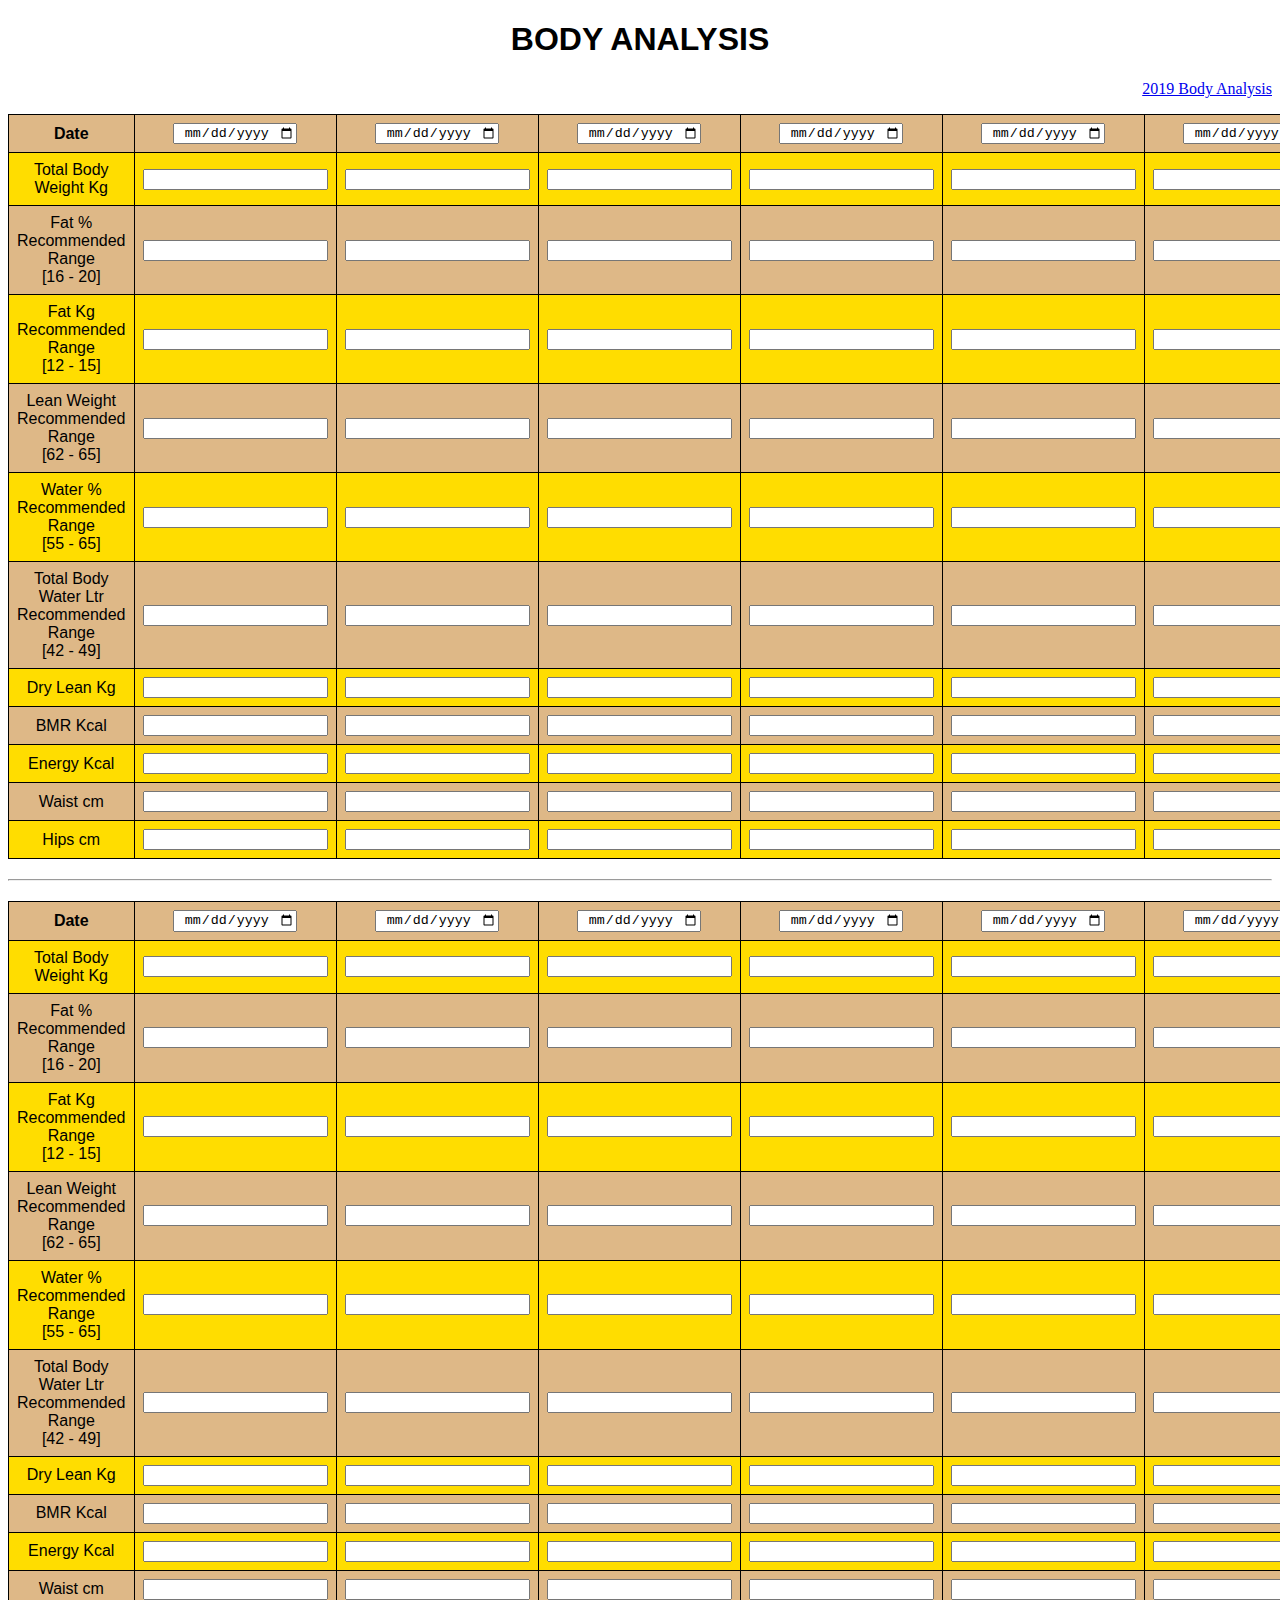
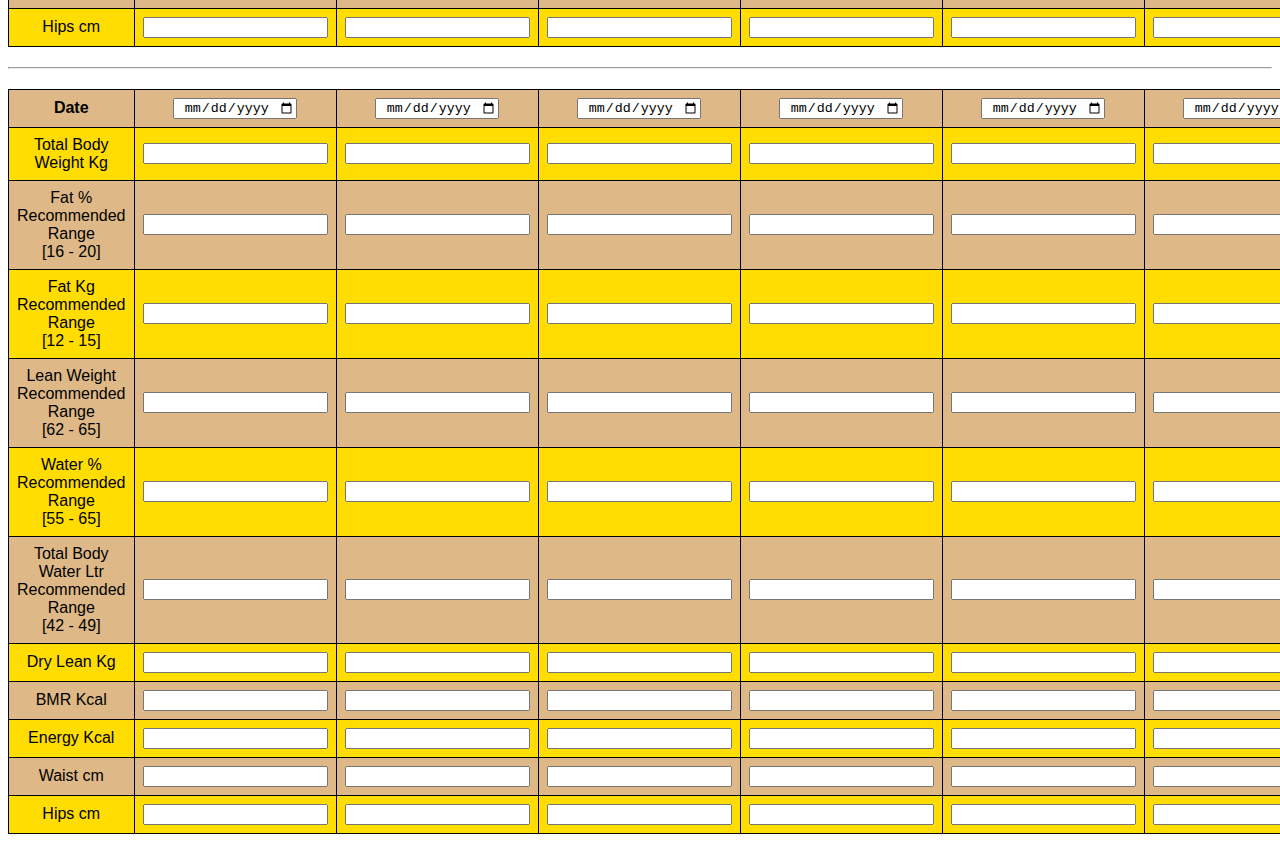
==== index.html @ aa50defb "first commit" ====
<!DOCTYPE html>
<html lang="en">
  <head>
    <meta charset="UTF-8" />
    <meta name="viewport" content="width=device-width, initial-scale=1.0" />
    <link rel="stylesheet" href="style.css" />

    <title>Body Analysis</title>
  </head>
  <body>
    <h1>Body Analysis</h1>
    <nav>
      <a href="2019.html">2019 Body Analysis</a>
    </nav>
    <table>
      <tr>
        <th>Date</th>
        <th><input type="date" id="date-first-column" /></th>
        <th><input type="date" id="date-second-column" /></th>
        <th><input type="date" id="date-third-column" /></th>
        <th><input type="date" id="date-fourth-column" /></th>
        <th><input type="date" id="date-fifth-column" /></th>
        <th><input type="date" id="date-sixth-column" /></th>
      </tr>
      <tr id="total-body-weight">
        <td>Total Body Weight Kg</td>
        <td>
          <input type="number" step="0.01" min="0" id="body-weight-1" />
        </td>
        <td>
          <input type="number" step="0.01" min="0" id="body-weight-2" />
        </td>
        <td>
          <input type="number" step="0.01" min="0" id="body-weight-3" />
        </td>
        <td>
          <input type="number" step="0.01" min="0" id="body-weight-4" />
        </td>
        <td>
          <input type="number" step="0.01" min="0" id="body-weight-5" />
        </td>
        <td>
          <input type="number" step="0.01" min="0" id="body-weight-6" />
        </td>
      </tr>
      <tr>
        <td>Fat % <br />Recommended Range <br />[16 - 20]</td>
        <td>
          <input type="number" step="0.01" min="0" id="fat-percent-1" />
        </td>
        <td>
          <input type="number" step="0.01" min="0" id="fat-percent-2" />
        </td>
        <td>
          <input type="number" step="0.01" min="0" id="fat-percent-3" />
        </td>
        <td>
          <input type="number" step="0.01" min="0" id="fat-percent-4" />
        </td>
        <td>
          <input type="number" step="0.01" min="0" id="fat-percent-5" />
        </td>
        <td>
          <input type="number" step="0.01" min="0" id="fat-percent-6" />
        </td>
      </tr>
      <tr>
        <td>Fat Kg <br />Recommended Range <br />[12 - 15]</td>
        <td>
          <input type="number" step="0.01" min="0" id="fat-kilo-1" />
        </td>
        <td>
          <input type="number" step="0.01" min="0" id="fat-kilo-2" />
        </td>
        <td>
          <input type="number" step="0.01" min="0" id="fat-kilo-3" />
        </td>
        <td>
          <input type="number" step="0.01" min="0" id="fat-kilo-4" />
        </td>
        <td>
          <input type="number" step="0.01" min="0" id="fat-kilo-5" />
        </td>
        <td>
          <input type="number" step="0.01" min="0" id="fat-kilo-6" />
        </td>
      </tr>
      <tr>
        <td>Lean Weight <br />Recommended Range <br />[62 - 65]</td>
        <td>
          <input type="number" step="0.01" min="0" id="lean-weight-1" />
        </td>
        <td>
          <input type="number" step="0.01" min="0" id="lean-weight-2" />
        </td>
        <td>
          <input type="number" step="0.01" min="0" id="lean-weight-3" />
        </td>
        <td>
          <input type="number" step="0.01" min="0" id="lean-weight-4" />
        </td>
        <td>
          <input type="number" step="0.01" min="0" id="lean-weight-5" />
        </td>
        <td>
          <input type="number" step="0.01" min="0" id="lean-weight-6" />
        </td>
      </tr>
      <tr>
        <td>Water % <br />Recommended Range <br />[55 - 65]</td>
        <td>
          <input type="number" step="0.01" min="0" id="water-percent-1" />
        </td>
        <td>
          <input type="number" step="0.01" min="0" id="water-percent-2" />
        </td>
        <td>
          <input type="number" step="0.01" min="0" id="water-percent-3" />
        </td>
        <td>
          <input type="number" step="0.01" min="0" id="water-percent-4" />
        </td>
        <td>
          <input type="number" step="0.01" min="0" id="water-percent-5" />
        </td>
        <td>
          <input type="number" step="0.01" min="0" id="water-percent-6" />
        </td>
      </tr>
      <tr>
        <td>Total Body Water Ltr<br />Recommended Range <br />[42 - 49]</td>
        <td>
          <input type="number" step="0.01" min="0" id="total-body-water-1" />
        </td>
        <td>
          <input type="number" step="0.01" min="0" id="total-body-water-2" />
        </td>
        <td>
          <input type="number" step="0.01" min="0" id="total-body-water-3" />
        </td>
        <td>
          <input type="number" step="0.01" min="0" id="total-body-water-4" />
        </td>
        <td>
          <input type="number" step="0.01" min="0" id="total-body-water-5" />
        </td>
        <td>
          <input type="number" step="0.01" min="0" id="total-body-water-6" />
        </td>
      </tr>
      <tr>
        <td>Dry Lean Kg</td>
        <td>
          <input type="number" step="0.01" min="0" id="dry-lean-kilo-1" />
        </td>
        <td>
          <input type="number" step="0.01" min="0" id="dry-lean-kilo-2" />
        </td>
        <td>
          <input type="number" step="0.01" min="0" id="dry-lean-kilo-3" />
        </td>
        <td>
          <input type="number" step="0.01" min="0" id="dry-lean-kilo-4" />
        </td>
        <td>
          <input type="number" step="0.01" min="0" id="dry-lean-kilo-5" />
        </td>
        <td>
          <input type="number' step="0.01" min="0" id="dry-lean-kilo-6" />
        </td>
      </tr>
      <tr>
        <td>BMR Kcal</td>
        <td><input type="number" step="0.01" min="0" id="bmr-cal-1" /></td>
        <td><input type="number" step="0.01" min="0" id="bmr-cal-2" /></td>
        <td><input type="number" step="0.01" min="0" id="bmr-cal-3" /></td>
        <td><input type="number" step="0.01" min="0" id="bmr-cal-4" /></td>
        <td><input type="number" step="0.01" min="0" id="bmr-cal-5" /></td>
        <td><input type="number" step="0.01" min="0" id="bmr-cal-6" /></td>
      </tr>
      <tr>
        <td>Energy Kcal</td>
        <td>
          <input type="number" step="0.01" min="0" id="energy-cal-1" />
        </td>
        <td>
          <input type="number" step="0.01" min="0" id="energy-cal-2" />
        </td>
        <td>
          <input type="number" step="0.01" min="0" id="energy-cal-3" />
        </td>
        <td>
          <input type="number" step="0.01" min="0" id="energy-cal-4" />
        </td>
        <td>
          <input type="number" step="0.01" min="0" id="energy-cal-5" />
        </td>
        <td>
          <input type="number" step="0.01" min="0" id="energy-cal-6" />
        </td>
      </tr>
      <tr>
        <td>Waist cm</td>
        <td>
          <input type="number" step="0.01" min="0" id="waist-cm-1" />
        </td>
        <td>
          <input type="number" step="0.01" min="0" id="waist-cm-2" />
        </td>
        <td>
          <input type="number" step="0.01" min="0" id="waist-cm-3" />
        </td>
        <td>
          <input type="number" step="0.01" min="0" id="waist-cm-4" />
        </td>
        <td>
          <input type="number" step="0.01" min="0" id="waist-cm-5" />
        </td>
        <td><input type="number' step="0.01" min="0" id="waist-cm-6" /></td>
      </tr>
      <tr>
        <td>Hips cm</td>
        <td>
          <input type="number" step="0.01" min="0" id="hips-cm-1" />
        </td>
        <td>
          <input type="number" step="0.01" min="0" id="hips-cm-2" />
        </td>
        <td>
          <input type="number" step="0.01" min="0" id="hips-cm-3" />
        </td>
        <td>
          <input type="number" step="0.01" min="0" id="hips-cm-4" />
        </td>
        <td>
          <input type="number" step="0.01" min="0" id="hips-cm-5" />
        </td>
        <td>
          <input type="number" step="0.01" min="0" id="hips-cm-6" />
        </td>
      </tr>
    </table>
    <hr />
    <table>
      <tr>
        <th>Date</th>
        <th><input type="date" id="date-first-column" /></th>
        <th><input type="date" id="date-second-column" /></th>
        <th><input type="date" id="date-third-column" /></th>
        <th><input type="date" id="date-fourth-column" /></th>
        <th><input type="date" id="date-fifth-column" /></th>
        <th><input type="date" id="date-sixth-column" /></th>
      </tr>
      <tr id="total-body-weight">
        <td>Total Body Weight Kg</td>
        <td>
          <input type="number" step="0.01" min="0" id="body-weight-1" />
        </td>
        <td>
          <input type="number" step="0.01" min="0" id="body-weight-2" />
        </td>
        <td>
          <input type="number" step="0.01" min="0" id="body-weight-3" />
        </td>
        <td>
          <input type="number" step="0.01" min="0" id="body-weight-4" />
        </td>
        <td>
          <input type="number" step="0.01" min="0" id="body-weight-5" />
        </td>
        <td>
          <input type="number" step="0.01" min="0" id="body-weight-6" />
        </td>
      </tr>
      <tr>
        <td>Fat % <br />Recommended Range <br />[16 - 20]</td>
        <td>
          <input type="number" step="0.01" min="0" id="fat-percent-1" />
        </td>
        <td>
          <input type="number" step="0.01" min="0" id="fat-percent-2" />
        </td>
        <td>
          <input type="number" step="0.01" min="0" id="fat-percent-3" />
        </td>
        <td>
          <input type="number" step="0.01" min="0" id="fat-percent-4" />
        </td>
        <td>
          <input type="number" step="0.01" min="0" id="fat-percent-5" />
        </td>
        <td>
          <input type="number" step="0.01" min="0" id="fat-percent-6" />
        </td>
      </tr>
      <tr>
        <td>Fat Kg <br />Recommended Range <br />[12 - 15]</td>
        <td>
          <input type="number" step="0.01" min="0" id="fat-kilo-1" />
        </td>
        <td>
          <input type="number" step="0.01" min="0" id="fat-kilo-2" />
        </td>
        <td>
          <input type="number" step="0.01" min="0" id="fat-kilo-3" />
        </td>
        <td>
          <input type="number" step="0.01" min="0" id="fat-kilo-4" />
        </td>
        <td>
          <input type="number" step="0.01" min="0" id="fat-kilo-5" />
        </td>
        <td>
          <input type="number" step="0.01" min="0" id="fat-kilo-6" />
        </td>
      </tr>
      <tr>
        <td>Lean Weight <br />Recommended Range <br />[62 - 65]</td>
        <td>
          <input type="number" step="0.01" min="0" id="lean-weight-1" />
        </td>
        <td>
          <input type="number" step="0.01" min="0" id="lean-weight-2" />
        </td>
        <td>
          <input type="number" step="0.01" min="0" id="lean-weight-3" />
        </td>
        <td>
          <input type="number" step="0.01" min="0" id="lean-weight-4" />
        </td>
        <td>
          <input type="number" step="0.01" min="0" id="lean-weight-5" />
        </td>
        <td>
          <input type="number" step="0.01" min="0" id="lean-weight-6" />
        </td>
      </tr>
      <tr>
        <td>Water % <br />Recommended Range <br />[55 - 65]</td>
        <td>
          <input type="number" step="0.01" min="0" id="water-percent-1" />
        </td>
        <td>
          <input type="number" step="0.01" min="0" id="water-percent-2" />
        </td>
        <td>
          <input type="number" step="0.01" min="0" id="water-percent-3" />
        </td>
        <td>
          <input type="number" step="0.01" min="0" id="water-percent-4" />
        </td>
        <td>
          <input type="number" step="0.01" min="0" id="water-percent-5" />
        </td>
        <td>
          <input type="number" step="0.01" min="0" id="water-percent-6" />
        </td>
      </tr>
      <tr>
        <td>Total Body Water Ltr<br />Recommended Range <br />[42 - 49]</td>
        <td>
          <input type="number" step="0.01" min="0" id="total-body-water-1" />
        </td>
        <td>
          <input type="number" step="0.01" min="0" id="total-body-water-2" />
        </td>
        <td>
          <input type="number" step="0.01" min="0" id="total-body-water-3" />
        </td>
        <td>
          <input type="number" step="0.01" min="0" id="total-body-water-4" />
        </td>
        <td>
          <input type="number" step="0.01" min="0" id="total-body-water-5" />
        </td>
        <td>
          <input type="number" step="0.01" min="0" id="total-body-water-6" />
        </td>
      </tr>
      <tr>
        <td>Dry Lean Kg</td>
        <td>
          <input type="number" step="0.01" min="0" id="dry-lean-kilo-1" />
        </td>
        <td>
          <input type="number" step="0.01" min="0" id="dry-lean-kilo-2" />
        </td>
        <td>
          <input type="number" step="0.01" min="0" id="dry-lean-kilo-3" />
        </td>
        <td>
          <input type="number" step="0.01" min="0" id="dry-lean-kilo-4" />
        </td>
        <td>
          <input type="number" step="0.01" min="0" id="dry-lean-kilo-5" />
        </td>
        <td>
          <input type="number' step="0.01" min="0" id="dry-lean-kilo-6" />
        </td>
      </tr>
      <tr>
        <td>BMR Kcal</td>
        <td><input type="number" step="0.01" min="0" id="bmr-cal-1" /></td>
        <td><input type="number" step="0.01" min="0" id="bmr-cal-2" /></td>
        <td><input type="number" step="0.01" min="0" id="bmr-cal-3" /></td>
        <td><input type="number" step="0.01" min="0" id="bmr-cal-4" /></td>
        <td><input type="number" step="0.01" min="0" id="bmr-cal-5" /></td>
        <td><input type="number" step="0.01" min="0" id="bmr-cal-6" /></td>
      </tr>
      <tr>
        <td>Energy Kcal</td>
        <td>
          <input type="number" step="0.01" min="0" id="energy-cal-1" />
        </td>
        <td>
          <input type="number" step="0.01" min="0" id="energy-cal-2" />
        </td>
        <td>
          <input type="number" step="0.01" min="0" id="energy-cal-3" />
        </td>
        <td>
          <input type="number" step="0.01" min="0" id="energy-cal-4" />
        </td>
        <td>
          <input type="number" step="0.01" min="0" id="energy-cal-5" />
        </td>
        <td>
          <input type="number" step="0.01" min="0" id="energy-cal-6" />
        </td>
      </tr>
      <tr>
        <td>Waist cm</td>
        <td>
          <input type="number" step="0.01" min="0" id="waist-cm-1" />
        </td>
        <td>
          <input type="number" step="0.01" min="0" id="waist-cm-2" />
        </td>
        <td>
          <input type="number" step="0.01" min="0" id="waist-cm-3" />
        </td>
        <td>
          <input type="number" step="0.01" min="0" id="waist-cm-4" />
        </td>
        <td>
          <input type="number" step="0.01" min="0" id="waist-cm-5" />
        </td>
        <td><input type="number' step="0.01" min="0" id="waist-cm-6" /></td>
      </tr>
      <tr>
        <td>Hips cm</td>
        <td>
          <input type="number" step="0.01" min="0" id="hips-cm-1" />
        </td>
        <td>
          <input type="number" step="0.01" min="0" id="hips-cm-2" />
        </td>
        <td>
          <input type="number" step="0.01" min="0" id="hips-cm-3" />
        </td>
        <td>
          <input type="number" step="0.01" min="0" id="hips-cm-4" />
        </td>
        <td>
          <input type="number" step="0.01" min="0" id="hips-cm-5" />
        </td>
        <td>
          <input type="number" step="0.01" min="0" id="hips-cm-6" />
        </td>
      </tr>
    </table>
    <hr>
    <table>
      <tr>
        <th>Date</th>
        <th><input type="date" id="date-first-column" /></th>
        <th><input type="date" id="date-second-column" /></th>
        <th><input type="date" id="date-third-column" /></th>
        <th><input type="date" id="date-fourth-column" /></th>
        <th><input type="date" id="date-fifth-column" /></th>
        <th><input type="date" id="date-sixth-column" /></th>
      </tr>
      <tr id="total-body-weight">
        <td>Total Body Weight Kg</td>
        <td>
          <input type="number" step="0.01" min="0" id="body-weight-1" />
        </td>
        <td>
          <input type="number" step="0.01" min="0" id="body-weight-2" />
        </td>
        <td>
          <input type="number" step="0.01" min="0" id="body-weight-3" />
        </td>
        <td>
          <input type="number" step="0.01" min="0" id="body-weight-4" />
        </td>
        <td>
          <input type="number" step="0.01" min="0" id="body-weight-5" />
        </td>
        <td>
          <input type="number" step="0.01" min="0" id="body-weight-6" />
        </td>
      </tr>
      <tr>
        <td>Fat % <br />Recommended Range <br />[16 - 20]</td>
        <td>
          <input type="number" step="0.01" min="0" id="fat-percent-1" />
        </td>
        <td>
          <input type="number" step="0.01" min="0" id="fat-percent-2" />
        </td>
        <td>
          <input type="number" step="0.01" min="0" id="fat-percent-3" />
        </td>
        <td>
          <input type="number" step="0.01" min="0" id="fat-percent-4" />
        </td>
        <td>
          <input type="number" step="0.01" min="0" id="fat-percent-5" />
        </td>
        <td>
          <input type="number" step="0.01" min="0" id="fat-percent-6" />
        </td>
      </tr>
      <tr>
        <td>Fat Kg <br />Recommended Range <br />[12 - 15]</td>
        <td>
          <input type="number" step="0.01" min="0" id="fat-kilo-1" />
        </td>
        <td>
          <input type="number" step="0.01" min="0" id="fat-kilo-2" />
        </td>
        <td>
          <input type="number" step="0.01" min="0" id="fat-kilo-3" />
        </td>
        <td>
          <input type="number" step="0.01" min="0" id="fat-kilo-4" />
        </td>
        <td>
          <input type="number" step="0.01" min="0" id="fat-kilo-5" />
        </td>
        <td>
          <input type="number" step="0.01" min="0" id="fat-kilo-6" />
        </td>
      </tr>
      <tr>
        <td>Lean Weight <br />Recommended Range <br />[62 - 65]</td>
        <td>
          <input type="number" step="0.01" min="0" id="lean-weight-1" />
        </td>
        <td>
          <input type="number" step="0.01" min="0" id="lean-weight-2" />
        </td>
        <td>
          <input type="number" step="0.01" min="0" id="lean-weight-3" />
        </td>
        <td>
          <input type="number" step="0.01" min="0" id="lean-weight-4" />
        </td>
        <td>
          <input type="number" step="0.01" min="0" id="lean-weight-5" />
        </td>
        <td>
          <input type="number" step="0.01" min="0" id="lean-weight-6" />
        </td>
      </tr>
      <tr>
        <td>Water % <br />Recommended Range <br />[55 - 65]</td>
        <td>
          <input type="number" step="0.01" min="0" id="water-percent-1" />
        </td>
        <td>
          <input type="number" step="0.01" min="0" id="water-percent-2" />
        </td>
        <td>
          <input type="number" step="0.01" min="0" id="water-percent-3" />
        </td>
        <td>
          <input type="number" step="0.01" min="0" id="water-percent-4" />
        </td>
        <td>
          <input type="number" step="0.01" min="0" id="water-percent-5" />
        </td>
        <td>
          <input type="number" step="0.01" min="0" id="water-percent-6" />
        </td>
      </tr>
      <tr>
        <td>Total Body Water Ltr<br />Recommended Range <br />[42 - 49]</td>
        <td>
          <input type="number" step="0.01" min="0" id="total-body-water-1" />
        </td>
        <td>
          <input type="number" step="0.01" min="0" id="total-body-water-2" />
        </td>
        <td>
          <input type="number" step="0.01" min="0" id="total-body-water-3" />
        </td>
        <td>
          <input type="number" step="0.01" min="0" id="total-body-water-4" />
        </td>
        <td>
          <input type="number" step="0.01" min="0" id="total-body-water-5" />
        </td>
        <td>
          <input type="number" step="0.01" min="0" id="total-body-water-6" />
        </td>
      </tr>
      <tr>
        <td>Dry Lean Kg</td>
        <td>
          <input type="number" step="0.01" min="0" id="dry-lean-kilo-1" />
        </td>
        <td>
          <input type="number" step="0.01" min="0" id="dry-lean-kilo-2" />
        </td>
        <td>
          <input type="number" step="0.01" min="0" id="dry-lean-kilo-3" />
        </td>
        <td>
          <input type="number" step="0.01" min="0" id="dry-lean-kilo-4" />
        </td>
        <td>
          <input type="number" step="0.01" min="0" id="dry-lean-kilo-5" />
        </td>
        <td>
          <input type="number' step="0.01" min="0" id="dry-lean-kilo-6" />
        </td>
      </tr>
      <tr>
        <td>BMR Kcal</td>
        <td><input type="number" step="0.01" min="0" id="bmr-cal-1" /></td>
        <td><input type="number" step="0.01" min="0" id="bmr-cal-2" /></td>
        <td><input type="number" step="0.01" min="0" id="bmr-cal-3" /></td>
        <td><input type="number" step="0.01" min="0" id="bmr-cal-4" /></td>
        <td><input type="number" step="0.01" min="0" id="bmr-cal-5" /></td>
        <td><input type="number" step="0.01" min="0" id="bmr-cal-6" /></td>
      </tr>
      <tr>
        <td>Energy Kcal</td>
        <td>
          <input type="number" step="0.01" min="0" id="energy-cal-1" />
        </td>
        <td>
          <input type="number" step="0.01" min="0" id="energy-cal-2" />
        </td>
        <td>
          <input type="number" step="0.01" min="0" id="energy-cal-3" />
        </td>
        <td>
          <input type="number" step="0.01" min="0" id="energy-cal-4" />
        </td>
        <td>
          <input type="number" step="0.01" min="0" id="energy-cal-5" />
        </td>
        <td>
          <input type="number" step="0.01" min="0" id="energy-cal-6" />
        </td>
      </tr>
      <tr>
        <td>Waist cm</td>
        <td>
          <input type="number" step="0.01" min="0" id="waist-cm-1" />
        </td>
        <td>
          <input type="number" step="0.01" min="0" id="waist-cm-2" />
        </td>
        <td>
          <input type="number" step="0.01" min="0" id="waist-cm-3" />
        </td>
        <td>
          <input type="number" step="0.01" min="0" id="waist-cm-4" />
        </td>
        <td>
          <input type="number" step="0.01" min="0" id="waist-cm-5" />
        </td>
        <td><input type="number' step="0.01" min="0" id="waist-cm-6" /></td>
      </tr>
      <tr>
        <td>Hips cm</td>
        <td>
          <input type="number" step="0.01" min="0" id="hips-cm-1" />
        </td>
        <td>
          <input type="number" step="0.01" min="0" id="hips-cm-2" />
        </td>
        <td>
          <input type="number" step="0.01" min="0" id="hips-cm-3" />
        </td>
        <td>
          <input type="number" step="0.01" min="0" id="hips-cm-4" />
        </td>
        <td>
          <input type="number" step="0.01" min="0" id="hips-cm-5" />
        </td>
        <td>
          <input type="number" step="0.01" min="0" id="hips-cm-6" />
        </td>
      </tr>
    </table>

   
    <script src="script.js"></script>
  </body>
</html>
---- style.css ----
/* body {
    background-color: #fd0;
} */
h1 {
  text-align: center;
  font-family: arial, sans-serif;
  text-transform: uppercase;
}
table {
  font-family: arial, sans-serif;
  border-collapse: collapse;
  width: 100%;
}

td,
th {
  border: 1px solid black;
  text-align: center;
  padding: 8px;
}

tr:nth-child(even) {
  background-color: #fd0;
}
tr:nth-child(odd) {
  background-color: burlywood;
}
hr {
  margin-top: 20px;
  margin-bottom: 20px;
  border: line;
}

input {
  text-align: center;
}

a {
  display: flex;
  justify-content: flex-end;
  padding-bottom: 1rem;
}
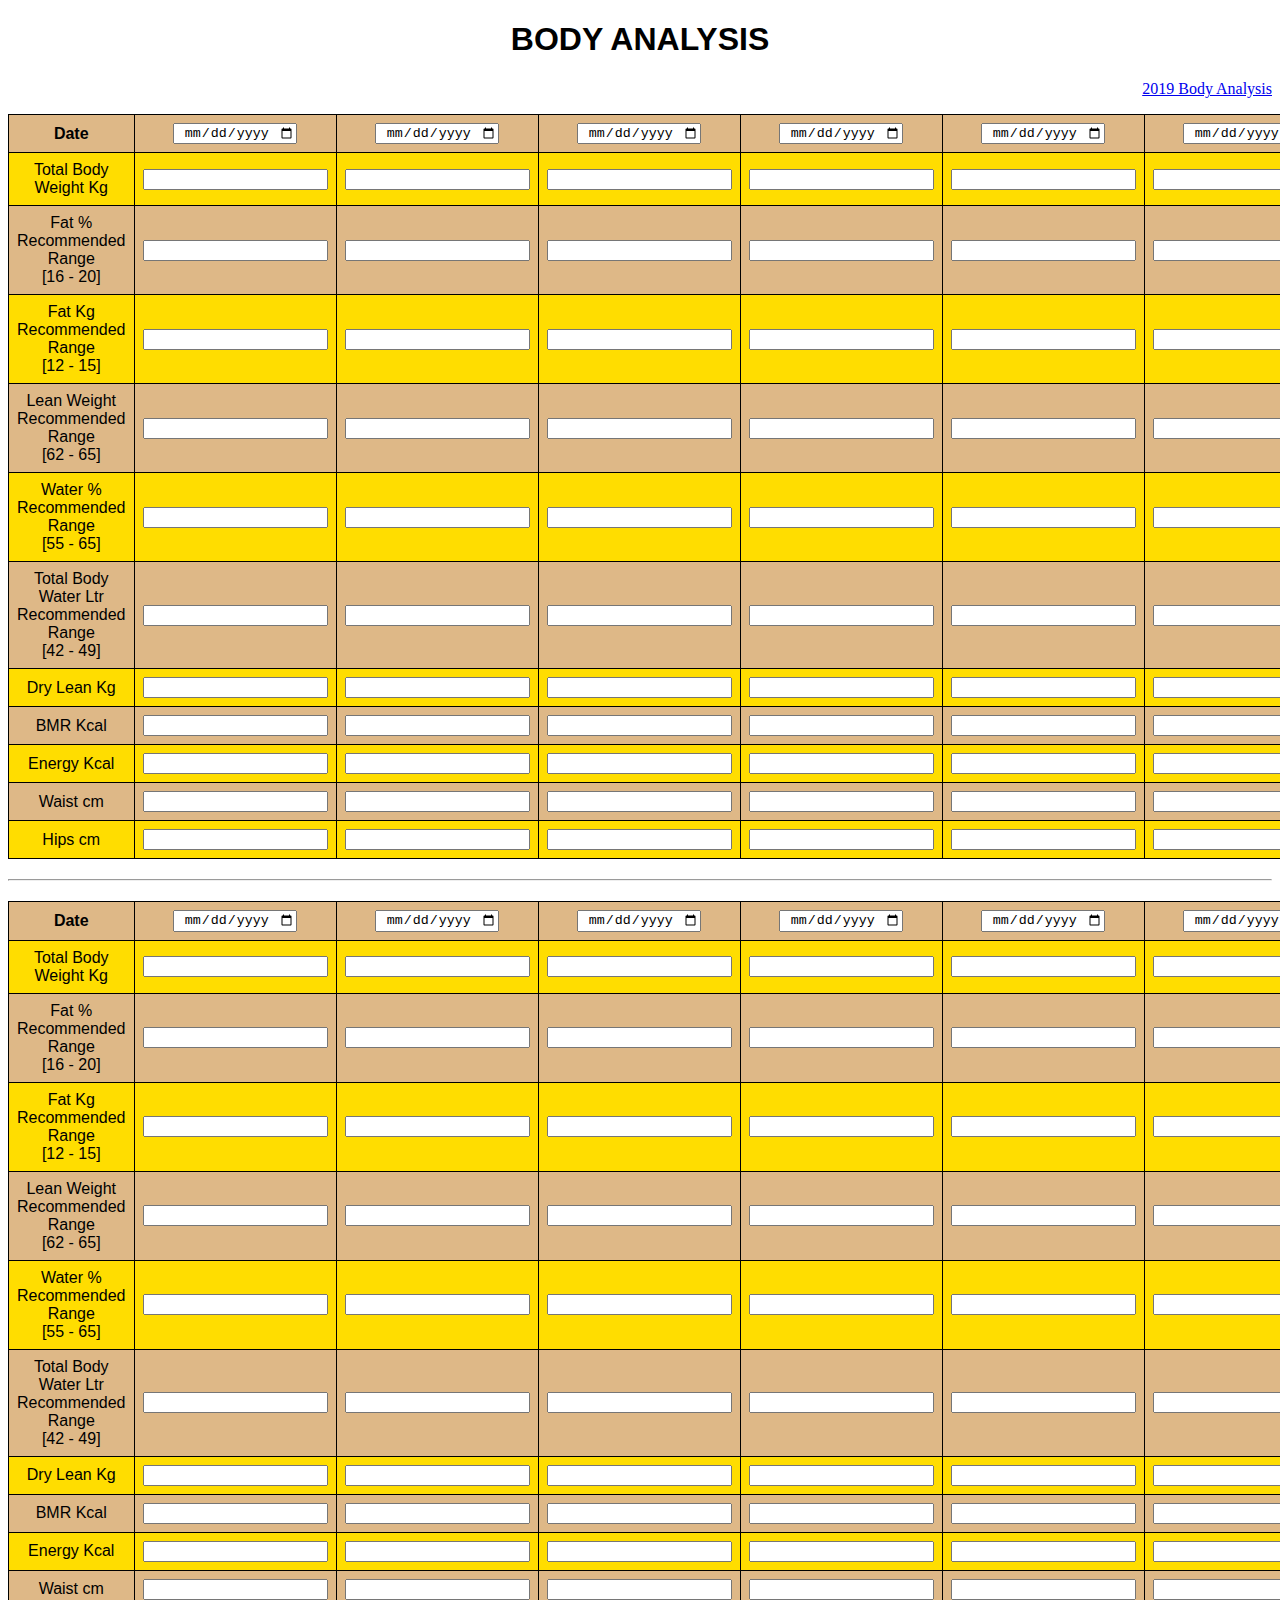
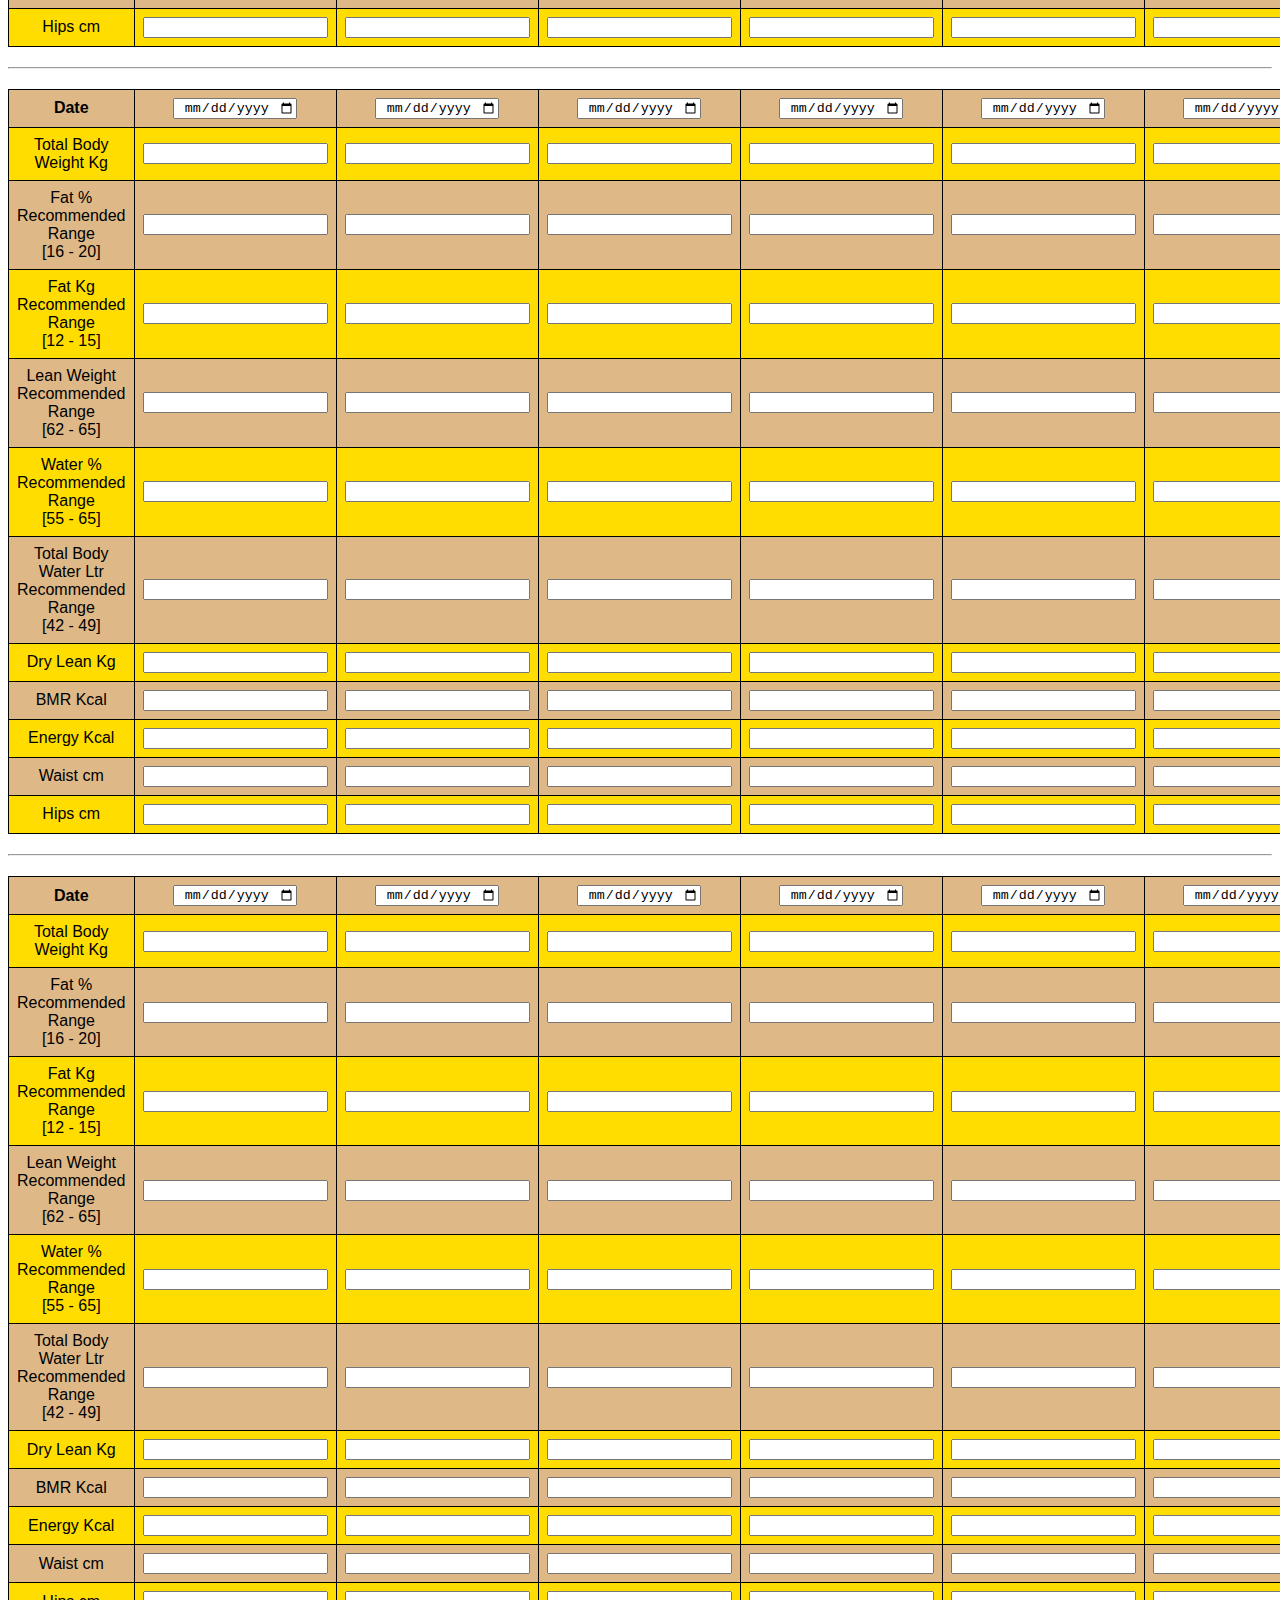
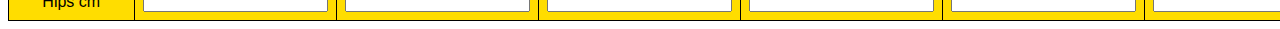
==== commit 926de34c: "updated tables" ====
--- a/index.html
+++ b/index.html
@@ -240,466 +240,697 @@
         </td>
       </tr>
     </table>
+    <!-- Start Of Second Table -->
     <hr />
     <table>
       <tr>
         <th>Date</th>
-        <th><input type="date" id="date-first-column" /></th>
-        <th><input type="date" id="date-second-column" /></th>
-        <th><input type="date" id="date-third-column" /></th>
-        <th><input type="date" id="date-fourth-column" /></th>
-        <th><input type="date" id="date-fifth-column" /></th>
-        <th><input type="date" id="date-sixth-column" /></th>
+        <th><input type="date" id="date-first-column-7" /></th>
+        <th><input type="date" id="date-second-column-8" /></th>
+        <th><input type="date" id="date-third-column-9" /></th>
+        <th><input type="date" id="date-fourth-column-10" /></th>
+        <th><input type="date" id="date-fifth-column-11" /></th>
+        <th><input type="date" id="date-sixth-column-12" /></th>
       </tr>
       <tr id="total-body-weight">
         <td>Total Body Weight Kg</td>
         <td>
-          <input type="number" step="0.01" min="0" id="body-weight-1" />
-        </td>
-        <td>
-          <input type="number" step="0.01" min="0" id="body-weight-2" />
-        </td>
-        <td>
-          <input type="number" step="0.01" min="0" id="body-weight-3" />
-        </td>
-        <td>
-          <input type="number" step="0.01" min="0" id="body-weight-4" />
-        </td>
-        <td>
-          <input type="number" step="0.01" min="0" id="body-weight-5" />
-        </td>
-        <td>
-          <input type="number" step="0.01" min="0" id="body-weight-6" />
+          <input type="number" step="0.01" min="0" id="body-weight-7" />
+        </td>
+        <td>
+          <input type="number" step="0.01" min="0" id="body-weight-8" />
+        </td>
+        <td>
+          <input type="number" step="0.01" min="0" id="body-weight-9" />
+        </td>
+        <td>
+          <input type="number" step="0.01" min="0" id="body-weight-10" />
+        </td>
+        <td>
+          <input type="number" step="0.01" min="0" id="body-weight-11" />
+        </td>
+        <td>
+          <input type="number" step="0.01" min="0" id="body-weight-12" />
         </td>
       </tr>
       <tr>
         <td>Fat % <br />Recommended Range <br />[16 - 20]</td>
         <td>
-          <input type="number" step="0.01" min="0" id="fat-percent-1" />
-        </td>
-        <td>
-          <input type="number" step="0.01" min="0" id="fat-percent-2" />
-        </td>
-        <td>
-          <input type="number" step="0.01" min="0" id="fat-percent-3" />
-        </td>
-        <td>
-          <input type="number" step="0.01" min="0" id="fat-percent-4" />
-        </td>
-        <td>
-          <input type="number" step="0.01" min="0" id="fat-percent-5" />
-        </td>
-        <td>
-          <input type="number" step="0.01" min="0" id="fat-percent-6" />
+          <input type="number" step="0.01" min="0" id="fat-percent-7" />
+        </td>
+        <td>
+          <input type="number" step="0.01" min="0" id="fat-percent-8" />
+        </td>
+        <td>
+          <input type="number" step="0.01" min="0" id="fat-percent-9" />
+        </td>
+        <td>
+          <input type="number" step="0.01" min="0" id="fat-percent-10" />
+        </td>
+        <td>
+          <input type="number" step="0.01" min="0" id="fat-percent-11" />
+        </td>
+        <td>
+          <input type="number" step="0.01" min="0" id="fat-percent-12" />
         </td>
       </tr>
       <tr>
         <td>Fat Kg <br />Recommended Range <br />[12 - 15]</td>
         <td>
-          <input type="number" step="0.01" min="0" id="fat-kilo-1" />
-        </td>
-        <td>
-          <input type="number" step="0.01" min="0" id="fat-kilo-2" />
-        </td>
-        <td>
-          <input type="number" step="0.01" min="0" id="fat-kilo-3" />
-        </td>
-        <td>
-          <input type="number" step="0.01" min="0" id="fat-kilo-4" />
-        </td>
-        <td>
-          <input type="number" step="0.01" min="0" id="fat-kilo-5" />
-        </td>
-        <td>
-          <input type="number" step="0.01" min="0" id="fat-kilo-6" />
+          <input type="number" step="0.01" min="0" id="fat-kilo-7" />
+        </td>
+        <td>
+          <input type="number" step="0.01" min="0" id="fat-kilo-8" />
+        </td>
+        <td>
+          <input type="number" step="0.01" min="0" id="fat-kilo-9" />
+        </td>
+        <td>
+          <input type="number" step="0.01" min="0" id="fat-kilo-10" />
+        </td>
+        <td>
+          <input type="number" step="0.01" min="0" id="fat-kilo-11" />
+        </td>
+        <td>
+          <input type="number" step="0.01" min="0" id="fat-kilo-12" />
         </td>
       </tr>
       <tr>
         <td>Lean Weight <br />Recommended Range <br />[62 - 65]</td>
         <td>
-          <input type="number" step="0.01" min="0" id="lean-weight-1" />
-        </td>
-        <td>
-          <input type="number" step="0.01" min="0" id="lean-weight-2" />
-        </td>
-        <td>
-          <input type="number" step="0.01" min="0" id="lean-weight-3" />
-        </td>
-        <td>
-          <input type="number" step="0.01" min="0" id="lean-weight-4" />
-        </td>
-        <td>
-          <input type="number" step="0.01" min="0" id="lean-weight-5" />
-        </td>
-        <td>
-          <input type="number" step="0.01" min="0" id="lean-weight-6" />
+          <input type="number" step="0.01" min="0" id="lean-weight-7" />
+        </td>
+        <td>
+          <input type="number" step="0.01" min="0" id="lean-weight-8" />
+        </td>
+        <td>
+          <input type="number" step="0.01" min="0" id="lean-weight-9" />
+        </td>
+        <td>
+          <input type="number" step="0.01" min="0" id="lean-weight-10" />
+        </td>
+        <td>
+          <input type="number" step="0.01" min="0" id="lean-weight-11" />
+        </td>
+        <td>
+          <input type="number" step="0.01" min="0" id="lean-weight-12" />
         </td>
       </tr>
       <tr>
         <td>Water % <br />Recommended Range <br />[55 - 65]</td>
         <td>
-          <input type="number" step="0.01" min="0" id="water-percent-1" />
-        </td>
-        <td>
-          <input type="number" step="0.01" min="0" id="water-percent-2" />
-        </td>
-        <td>
-          <input type="number" step="0.01" min="0" id="water-percent-3" />
-        </td>
-        <td>
-          <input type="number" step="0.01" min="0" id="water-percent-4" />
-        </td>
-        <td>
-          <input type="number" step="0.01" min="0" id="water-percent-5" />
-        </td>
-        <td>
-          <input type="number" step="0.01" min="0" id="water-percent-6" />
+          <input type="number" step="0.01" min="0" id="water-percent-7" />
+        </td>
+        <td>
+          <input type="number" step="0.01" min="0" id="water-percent-8" />
+        </td>
+        <td>
+          <input type="number" step="0.01" min="0" id="water-percent-9" />
+        </td>
+        <td>
+          <input type="number" step="0.01" min="0" id="water-percent-10" />
+        </td>
+        <td>
+          <input type="number" step="0.01" min="0" id="water-percent-11" />
+        </td>
+        <td>
+          <input type="number" step="0.01" min="0" id="water-percent-12" />
         </td>
       </tr>
       <tr>
         <td>Total Body Water Ltr<br />Recommended Range <br />[42 - 49]</td>
         <td>
-          <input type="number" step="0.01" min="0" id="total-body-water-1" />
-        </td>
-        <td>
-          <input type="number" step="0.01" min="0" id="total-body-water-2" />
-        </td>
-        <td>
-          <input type="number" step="0.01" min="0" id="total-body-water-3" />
-        </td>
-        <td>
-          <input type="number" step="0.01" min="0" id="total-body-water-4" />
-        </td>
-        <td>
-          <input type="number" step="0.01" min="0" id="total-body-water-5" />
-        </td>
-        <td>
-          <input type="number" step="0.01" min="0" id="total-body-water-6" />
+          <input type="number" step="0.01" min="0" id="total-body-water-7" />
+        </td>
+        <td>
+          <input type="number" step="0.01" min="0" id="total-body-water-8" />
+        </td>
+        <td>
+          <input type="number" step="0.01" min="0" id="total-body-water-9" />
+        </td>
+        <td>
+          <input type="number" step="0.01" min="0" id="total-body-water-10" />
+        </td>
+        <td>
+          <input type="number" step="0.01" min="0" id="total-body-water-11" />
+        </td>
+        <td>
+          <input type="number" step="0.01" min="0" id="total-body-water-12" />
         </td>
       </tr>
       <tr>
         <td>Dry Lean Kg</td>
         <td>
-          <input type="number" step="0.01" min="0" id="dry-lean-kilo-1" />
-        </td>
-        <td>
-          <input type="number" step="0.01" min="0" id="dry-lean-kilo-2" />
-        </td>
-        <td>
-          <input type="number" step="0.01" min="0" id="dry-lean-kilo-3" />
-        </td>
-        <td>
-          <input type="number" step="0.01" min="0" id="dry-lean-kilo-4" />
-        </td>
-        <td>
-          <input type="number" step="0.01" min="0" id="dry-lean-kilo-5" />
-        </td>
-        <td>
-          <input type="number' step="0.01" min="0" id="dry-lean-kilo-6" />
+          <input type="number" step="0.01" min="0" id="dry-lean-kilo-7" />
+        </td>
+        <td>
+          <input type="number" step="0.01" min="0" id="dry-lean-kilo-8" />
+        </td>
+        <td>
+          <input type="number" step="0.01" min="0" id="dry-lean-kilo-9" />
+        </td>
+        <td>
+          <input type="number" step="0.01" min="0" id="dry-lean-kilo-10" />
+        </td>
+        <td>
+          <input type="number" step="0.01" min="0" id="dry-lean-kilo-11" />
+        </td>
+        <td>
+          <input type="number' step="0.01" min="0" id="dry-lean-kilo-12" />
         </td>
       </tr>
       <tr>
         <td>BMR Kcal</td>
-        <td><input type="number" step="0.01" min="0" id="bmr-cal-1" /></td>
-        <td><input type="number" step="0.01" min="0" id="bmr-cal-2" /></td>
-        <td><input type="number" step="0.01" min="0" id="bmr-cal-3" /></td>
-        <td><input type="number" step="0.01" min="0" id="bmr-cal-4" /></td>
-        <td><input type="number" step="0.01" min="0" id="bmr-cal-5" /></td>
-        <td><input type="number" step="0.01" min="0" id="bmr-cal-6" /></td>
+        <td><input type="number" step="0.01" min="0" id="bmr-cal-7" /></td>
+        <td><input type="number" step="0.01" min="0" id="bmr-cal-8" /></td>
+        <td><input type="number" step="0.01" min="0" id="bmr-cal-9" /></td>
+        <td><input type="number" step="0.01" min="0" id="bmr-cal-10" /></td>
+        <td><input type="number" step="0.01" min="0" id="bmr-cal-11" /></td>
+        <td><input type="number" step="0.01" min="0" id="bmr-cal-12" /></td>
       </tr>
       <tr>
         <td>Energy Kcal</td>
         <td>
-          <input type="number" step="0.01" min="0" id="energy-cal-1" />
-        </td>
-        <td>
-          <input type="number" step="0.01" min="0" id="energy-cal-2" />
-        </td>
-        <td>
-          <input type="number" step="0.01" min="0" id="energy-cal-3" />
-        </td>
-        <td>
-          <input type="number" step="0.01" min="0" id="energy-cal-4" />
-        </td>
-        <td>
-          <input type="number" step="0.01" min="0" id="energy-cal-5" />
-        </td>
-        <td>
-          <input type="number" step="0.01" min="0" id="energy-cal-6" />
+          <input type="number" step="0.01" min="0" id="energy-cal-7" />
+        </td>
+        <td>
+          <input type="number" step="0.01" min="0" id="energy-cal-8" />
+        </td>
+        <td>
+          <input type="number" step="0.01" min="0" id="energy-cal-9" />
+        </td>
+        <td>
+          <input type="number" step="0.01" min="0" id="energy-cal-10" />
+        </td>
+        <td>
+          <input type="number" step="0.01" min="0" id="energy-cal-11" />
+        </td>
+        <td>
+          <input type="number" step="0.01" min="0" id="energy-cal-12" />
         </td>
       </tr>
       <tr>
         <td>Waist cm</td>
         <td>
-          <input type="number" step="0.01" min="0" id="waist-cm-1" />
-        </td>
-        <td>
-          <input type="number" step="0.01" min="0" id="waist-cm-2" />
-        </td>
-        <td>
-          <input type="number" step="0.01" min="0" id="waist-cm-3" />
-        </td>
-        <td>
-          <input type="number" step="0.01" min="0" id="waist-cm-4" />
-        </td>
-        <td>
-          <input type="number" step="0.01" min="0" id="waist-cm-5" />
-        </td>
-        <td><input type="number' step="0.01" min="0" id="waist-cm-6" /></td>
+          <input type="number" step="0.01" min="0" id="waist-cm-7" />
+        </td>
+        <td>
+          <input type="number" step="0.01" min="0" id="waist-cm-8" />
+        </td>
+        <td>
+          <input type="number" step="0.01" min="0" id="waist-cm-9" />
+        </td>
+        <td>
+          <input type="number" step="0.01" min="0" id="waist-cm-10" />
+        </td>
+        <td>
+          <input type="number" step="0.01" min="0" id="waist-cm-11" />
+        </td>
+        <td><input type="number' step="0.01" min="0" id="waist-cm-12" /></td>
       </tr>
       <tr>
         <td>Hips cm</td>
         <td>
-          <input type="number" step="0.01" min="0" id="hips-cm-1" />
-        </td>
-        <td>
-          <input type="number" step="0.01" min="0" id="hips-cm-2" />
-        </td>
-        <td>
-          <input type="number" step="0.01" min="0" id="hips-cm-3" />
-        </td>
-        <td>
-          <input type="number" step="0.01" min="0" id="hips-cm-4" />
-        </td>
-        <td>
-          <input type="number" step="0.01" min="0" id="hips-cm-5" />
-        </td>
-        <td>
-          <input type="number" step="0.01" min="0" id="hips-cm-6" />
+          <input type="number" step="0.01" min="0" id="hips-cm-7" />
+        </td>
+        <td>
+          <input type="number" step="0.01" min="0" id="hips-cm-8" />
+        </td>
+        <td>
+          <input type="number" step="0.01" min="0" id="hips-cm-9" />
+        </td>
+        <td>
+          <input type="number" step="0.01" min="0" id="hips-cm-10" />
+        </td>
+        <td>
+          <input type="number" step="0.01" min="0" id="hips-cm-11" />
+        </td>
+        <td>
+          <input type="number" step="0.01" min="0" id="hips-cm-12" />
         </td>
       </tr>
     </table>
-    <hr>
+    <!-- Start Of Third Table -->
+    <hr />
     <table>
       <tr>
         <th>Date</th>
-        <th><input type="date" id="date-first-column" /></th>
-        <th><input type="date" id="date-second-column" /></th>
-        <th><input type="date" id="date-third-column" /></th>
-        <th><input type="date" id="date-fourth-column" /></th>
-        <th><input type="date" id="date-fifth-column" /></th>
-        <th><input type="date" id="date-sixth-column" /></th>
+        <th><input type="date" id="date-first-column-13" /></th>
+        <th><input type="date" id="date-second-column-14" /></th>
+        <th><input type="date" id="date-third-column-15" /></th>
+        <th><input type="date" id="date-fourth-column-15" /></th>
+        <th><input type="date" id="date-fifth-column-17" /></th>
+        <th><input type="date" id="date-sixth-column-18" /></th>
       </tr>
       <tr id="total-body-weight">
         <td>Total Body Weight Kg</td>
         <td>
-          <input type="number" step="0.01" min="0" id="body-weight-1" />
-        </td>
-        <td>
-          <input type="number" step="0.01" min="0" id="body-weight-2" />
-        </td>
-        <td>
-          <input type="number" step="0.01" min="0" id="body-weight-3" />
-        </td>
-        <td>
-          <input type="number" step="0.01" min="0" id="body-weight-4" />
-        </td>
-        <td>
-          <input type="number" step="0.01" min="0" id="body-weight-5" />
-        </td>
-        <td>
-          <input type="number" step="0.01" min="0" id="body-weight-6" />
+          <input type="number" step="0.01" min="0" id="body-weight-13" />
+        </td>
+        <td>
+          <input type="number" step="0.01" min="0" id="body-weight-14" />
+        </td>
+        <td>
+          <input type="number" step="0.01" min="0" id="body-weight-15" />
+        </td>
+        <td>
+          <input type="number" step="0.01" min="0" id="body-weight-16" />
+        </td>
+        <td>
+          <input type="number" step="0.01" min="0" id="body-weight-17" />
+        </td>
+        <td>
+          <input type="number" step="0.01" min="0" id="body-weight-18" />
         </td>
       </tr>
       <tr>
         <td>Fat % <br />Recommended Range <br />[16 - 20]</td>
         <td>
-          <input type="number" step="0.01" min="0" id="fat-percent-1" />
-        </td>
-        <td>
-          <input type="number" step="0.01" min="0" id="fat-percent-2" />
-        </td>
-        <td>
-          <input type="number" step="0.01" min="0" id="fat-percent-3" />
-        </td>
-        <td>
-          <input type="number" step="0.01" min="0" id="fat-percent-4" />
-        </td>
-        <td>
-          <input type="number" step="0.01" min="0" id="fat-percent-5" />
-        </td>
-        <td>
-          <input type="number" step="0.01" min="0" id="fat-percent-6" />
+          <input type="number" step="0.01" min="0" id="fat-percent-13" />
+        </td>
+        <td>
+          <input type="number" step="0.01" min="0" id="fat-percent-14" />
+        </td>
+        <td>
+          <input type="number" step="0.01" min="0" id="fat-percent-15" />
+        </td>
+        <td>
+          <input type="number" step="0.01" min="0" id="fat-percent-16" />
+        </td>
+        <td>
+          <input type="number" step="0.01" min="0" id="fat-percent-17" />
+        </td>
+        <td>
+          <input type="number" step="0.01" min="0" id="fat-percent-18" />
         </td>
       </tr>
       <tr>
         <td>Fat Kg <br />Recommended Range <br />[12 - 15]</td>
         <td>
-          <input type="number" step="0.01" min="0" id="fat-kilo-1" />
-        </td>
-        <td>
-          <input type="number" step="0.01" min="0" id="fat-kilo-2" />
-        </td>
-        <td>
-          <input type="number" step="0.01" min="0" id="fat-kilo-3" />
-        </td>
-        <td>
-          <input type="number" step="0.01" min="0" id="fat-kilo-4" />
-        </td>
-        <td>
-          <input type="number" step="0.01" min="0" id="fat-kilo-5" />
-        </td>
-        <td>
-          <input type="number" step="0.01" min="0" id="fat-kilo-6" />
+          <input type="number" step="0.01" min="0" id="fat-kilo-13" />
+        </td>
+        <td>
+          <input type="number" step="0.01" min="0" id="fat-kilo-14" />
+        </td>
+        <td>
+          <input type="number" step="0.01" min="0" id="fat-kilo-15" />
+        </td>
+        <td>
+          <input type="number" step="0.01" min="0" id="fat-kilo-16" />
+        </td>
+        <td>
+          <input type="number" step="0.01" min="0" id="fat-kilo-17" />
+        </td>
+        <td>
+          <input type="number" step="0.01" min="0" id="fat-kilo-18" />
         </td>
       </tr>
       <tr>
         <td>Lean Weight <br />Recommended Range <br />[62 - 65]</td>
         <td>
-          <input type="number" step="0.01" min="0" id="lean-weight-1" />
-        </td>
-        <td>
-          <input type="number" step="0.01" min="0" id="lean-weight-2" />
-        </td>
-        <td>
-          <input type="number" step="0.01" min="0" id="lean-weight-3" />
-        </td>
-        <td>
-          <input type="number" step="0.01" min="0" id="lean-weight-4" />
-        </td>
-        <td>
-          <input type="number" step="0.01" min="0" id="lean-weight-5" />
-        </td>
-        <td>
-          <input type="number" step="0.01" min="0" id="lean-weight-6" />
+          <input type="number" step="0.01" min="0" id="lean-weight-13" />
+        </td>
+        <td>
+          <input type="number" step="0.01" min="0" id="lean-weight-14" />
+        </td>
+        <td>
+          <input type="number" step="0.01" min="0" id="lean-weight-15" />
+        </td>
+        <td>
+          <input type="number" step="0.01" min="0" id="lean-weight-16" />
+        </td>
+        <td>
+          <input type="number" step="0.01" min="0" id="lean-weight-17" />
+        </td>
+        <td>
+          <input type="number" step="0.01" min="0" id="lean-weight-18" />
         </td>
       </tr>
       <tr>
         <td>Water % <br />Recommended Range <br />[55 - 65]</td>
         <td>
-          <input type="number" step="0.01" min="0" id="water-percent-1" />
-        </td>
-        <td>
-          <input type="number" step="0.01" min="0" id="water-percent-2" />
-        </td>
-        <td>
-          <input type="number" step="0.01" min="0" id="water-percent-3" />
-        </td>
-        <td>
-          <input type="number" step="0.01" min="0" id="water-percent-4" />
-        </td>
-        <td>
-          <input type="number" step="0.01" min="0" id="water-percent-5" />
-        </td>
-        <td>
-          <input type="number" step="0.01" min="0" id="water-percent-6" />
+          <input type="number" step="0.01" min="0" id="water-percent-13" />
+        </td>
+        <td>
+          <input type="number" step="0.01" min="0" id="water-percent-14" />
+        </td>
+        <td>
+          <input type="number" step="0.01" min="0" id="water-percent-15" />
+        </td>
+        <td>
+          <input type="number" step="0.01" min="0" id="water-percent-16" />
+        </td>
+        <td>
+          <input type="number" step="0.01" min="0" id="water-percent-17" />
+        </td>
+        <td>
+          <input type="number" step="0.01" min="0" id="water-percent-18" />
         </td>
       </tr>
       <tr>
         <td>Total Body Water Ltr<br />Recommended Range <br />[42 - 49]</td>
         <td>
-          <input type="number" step="0.01" min="0" id="total-body-water-1" />
-        </td>
-        <td>
-          <input type="number" step="0.01" min="0" id="total-body-water-2" />
-        </td>
-        <td>
-          <input type="number" step="0.01" min="0" id="total-body-water-3" />
-        </td>
-        <td>
-          <input type="number" step="0.01" min="0" id="total-body-water-4" />
-        </td>
-        <td>
-          <input type="number" step="0.01" min="0" id="total-body-water-5" />
-        </td>
-        <td>
-          <input type="number" step="0.01" min="0" id="total-body-water-6" />
+          <input type="number" step="0.01" min="0" id="total-body-water-13" />
+        </td>
+        <td>
+          <input type="number" step="0.01" min="0" id="total-body-water-14" />
+        </td>
+        <td>
+          <input type="number" step="0.01" min="0" id="total-body-water-15" />
+        </td>
+        <td>
+          <input type="number" step="0.01" min="0" id="total-body-water-16" />
+        </td>
+        <td>
+          <input type="number" step="0.01" min="0" id="total-body-water-17" />
+        </td>
+        <td>
+          <input type="number" step="0.01" min="0" id="total-body-water-18" />
         </td>
       </tr>
       <tr>
         <td>Dry Lean Kg</td>
         <td>
-          <input type="number" step="0.01" min="0" id="dry-lean-kilo-1" />
-        </td>
-        <td>
-          <input type="number" step="0.01" min="0" id="dry-lean-kilo-2" />
-        </td>
-        <td>
-          <input type="number" step="0.01" min="0" id="dry-lean-kilo-3" />
-        </td>
-        <td>
-          <input type="number" step="0.01" min="0" id="dry-lean-kilo-4" />
-        </td>
-        <td>
-          <input type="number" step="0.01" min="0" id="dry-lean-kilo-5" />
-        </td>
-        <td>
-          <input type="number' step="0.01" min="0" id="dry-lean-kilo-6" />
+          <input type="number" step="0.01" min="0" id="dry-lean-kilo-13" />
+        </td>
+        <td>
+          <input type="number" step="0.01" min="0" id="dry-lean-kilo-14" />
+        </td>
+        <td>
+          <input type="number" step="0.01" min="0" id="dry-lean-kilo-15" />
+        </td>
+        <td>
+          <input type="number" step="0.01" min="0" id="dry-lean-kilo-16" />
+        </td>
+        <td>
+          <input type="number" step="0.01" min="0" id="dry-lean-kilo-17" />
+        </td>
+        <td>
+          <input type="number' step="0.01" min="0" id="dry-lean-kilo-18" />
         </td>
       </tr>
       <tr>
         <td>BMR Kcal</td>
-        <td><input type="number" step="0.01" min="0" id="bmr-cal-1" /></td>
-        <td><input type="number" step="0.01" min="0" id="bmr-cal-2" /></td>
-        <td><input type="number" step="0.01" min="0" id="bmr-cal-3" /></td>
-        <td><input type="number" step="0.01" min="0" id="bmr-cal-4" /></td>
-        <td><input type="number" step="0.01" min="0" id="bmr-cal-5" /></td>
-        <td><input type="number" step="0.01" min="0" id="bmr-cal-6" /></td>
+        <td><input type="number" step="0.01" min="0" id="bmr-cal-13" /></td>
+        <td><input type="number" step="0.01" min="0" id="bmr-cal-14" /></td>
+        <td><input type="number" step="0.01" min="0" id="bmr-cal-15" /></td>
+        <td><input type="number" step="0.01" min="0" id="bmr-cal-16" /></td>
+        <td><input type="number" step="0.01" min="0" id="bmr-cal-17" /></td>
+        <td><input type="number" step="0.01" min="0" id="bmr-cal-18" /></td>
       </tr>
       <tr>
         <td>Energy Kcal</td>
         <td>
-          <input type="number" step="0.01" min="0" id="energy-cal-1" />
-        </td>
-        <td>
-          <input type="number" step="0.01" min="0" id="energy-cal-2" />
-        </td>
-        <td>
-          <input type="number" step="0.01" min="0" id="energy-cal-3" />
-        </td>
-        <td>
-          <input type="number" step="0.01" min="0" id="energy-cal-4" />
-        </td>
-        <td>
-          <input type="number" step="0.01" min="0" id="energy-cal-5" />
-        </td>
-        <td>
-          <input type="number" step="0.01" min="0" id="energy-cal-6" />
+          <input type="number" step="0.01" min="0" id="energy-cal-13" />
+        </td>
+        <td>
+          <input type="number" step="0.01" min="0" id="energy-cal-14" />
+        </td>
+        <td>
+          <input type="number" step="0.01" min="0" id="energy-cal-15" />
+        </td>
+        <td>
+          <input type="number" step="0.01" min="0" id="energy-cal-16" />
+        </td>
+        <td>
+          <input type="number" step="0.01" min="0" id="energy-cal-17" />
+        </td>
+        <td>
+          <input type="number" step="0.01" min="0" id="energy-cal-18" />
         </td>
       </tr>
       <tr>
         <td>Waist cm</td>
         <td>
-          <input type="number" step="0.01" min="0" id="waist-cm-1" />
-        </td>
-        <td>
-          <input type="number" step="0.01" min="0" id="waist-cm-2" />
-        </td>
-        <td>
-          <input type="number" step="0.01" min="0" id="waist-cm-3" />
-        </td>
-        <td>
-          <input type="number" step="0.01" min="0" id="waist-cm-4" />
-        </td>
-        <td>
-          <input type="number" step="0.01" min="0" id="waist-cm-5" />
-        </td>
-        <td><input type="number' step="0.01" min="0" id="waist-cm-6" /></td>
+          <input type="number" step="0.01" min="0" id="waist-cm-13" />
+        </td>
+        <td>
+          <input type="number" step="0.01" min="0" id="waist-cm-14" />
+        </td>
+        <td>
+          <input type="number" step="0.01" min="0" id="waist-cm-15" />
+        </td>
+        <td>
+          <input type="number" step="0.01" min="0" id="waist-cm-16" />
+        </td>
+        <td>
+          <input type="number" step="0.01" min="0" id="waist-cm-17" />
+        </td>
+        <td><input type="number' step="0.01" min="0" id="waist-cm-18" /></td>
       </tr>
       <tr>
         <td>Hips cm</td>
         <td>
-          <input type="number" step="0.01" min="0" id="hips-cm-1" />
-        </td>
-        <td>
-          <input type="number" step="0.01" min="0" id="hips-cm-2" />
-        </td>
-        <td>
-          <input type="number" step="0.01" min="0" id="hips-cm-3" />
-        </td>
-        <td>
-          <input type="number" step="0.01" min="0" id="hips-cm-4" />
-        </td>
-        <td>
-          <input type="number" step="0.01" min="0" id="hips-cm-5" />
-        </td>
-        <td>
-          <input type="number" step="0.01" min="0" id="hips-cm-6" />
+          <input type="number" step="0.01" min="0" id="hips-cm-13" />
+        </td>
+        <td>
+          <input type="number" step="0.01" min="0" id="hips-cm-14" />
+        </td>
+        <td>
+          <input type="number" step="0.01" min="0" id="hips-cm-15" />
+        </td>
+        <td>
+          <input type="number" step="0.01" min="0" id="hips-cm-16" />
+        </td>
+        <td>
+          <input type="number" step="0.01" min="0" id="hips-cm-17" />
+        </td>
+        <td>
+          <input type="number" step="0.01" min="0" id="hips-cm-18" />
+        </td>
+      </tr>
+    </table>
+    <!-- Start of Fourth Table -->
+    <hr />
+    <table>
+      <tr>
+        <th>Date</th>
+        <th><input type="date" id="date-first-column-19" /></th>
+        <th><input type="date" id="date-second-column-20" /></th>
+        <th><input type="date" id="date-third-column-21" /></th>
+        <th><input type="date" id="date-fourth-column-22" /></th>
+        <th><input type="date" id="date-fifth-column-23" /></th>
+        <th><input type="date" id="date-sixth-column-24" /></th>
+      </tr>
+      <tr id="total-body-weight">
+        <td>Total Body Weight Kg</td>
+        <td>
+          <input type="number" step="0.01" min="0" id="body-weight-19" />
+        </td>
+        <td>
+          <input type="number" step="0.01" min="0" id="body-weight-20" />
+        </td>
+        <td>
+          <input type="number" step="0.01" min="0" id="body-weight-21" />
+        </td>
+        <td>
+          <input type="number" step="0.01" min="0" id="body-weight-22" />
+        </td>
+        <td>
+          <input type="number" step="0.01" min="0" id="body-weight-23" />
+        </td>
+        <td>
+          <input type="number" step="0.01" min="0" id="body-weight-24" />
+        </td>
+      </tr>
+      <tr>
+        <td>Fat % <br />Recommended Range <br />[16 - 20]</td>
+        <td>
+          <input type="number" step="0.01" min="0" id="fat-percent-19" />
+        </td>
+        <td>
+          <input type="number" step="0.01" min="0" id="fat-percent-20" />
+        </td>
+        <td>
+          <input type="number" step="0.01" min="0" id="fat-percent-21" />
+        </td>
+        <td>
+          <input type="number" step="0.01" min="0" id="fat-percent-22" />
+        </td>
+        <td>
+          <input type="number" step="0.01" min="0" id="fat-percent-23" />
+        </td>
+        <td>
+          <input type="number" step="0.01" min="0" id="fat-percent-24" />
+        </td>
+      </tr>
+      <tr>
+        <td>Fat Kg <br />Recommended Range <br />[12 - 15]</td>
+        <td>
+          <input type="number" step="0.01" min="0" id="fat-kilo-19" />
+        </td>
+        <td>
+          <input type="number" step="0.01" min="0" id="fat-kilo-20" />
+        </td>
+        <td>
+          <input type="number" step="0.01" min="0" id="fat-kilo-21" />
+        </td>
+        <td>
+          <input type="number" step="0.01" min="0" id="fat-kilo-22" />
+        </td>
+        <td>
+          <input type="number" step="0.01" min="0" id="fat-kilo-23" />
+        </td>
+        <td>
+          <input type="number" step="0.01" min="0" id="fat-kilo-24" />
+        </td>
+      </tr>
+      <tr>
+        <td>Lean Weight <br />Recommended Range <br />[62 - 65]</td>
+        <td>
+          <input type="number" step="0.01" min="0" id="lean-weight-19" />
+        </td>
+        <td>
+          <input type="number" step="0.01" min="0" id="lean-weight-20" />
+        </td>
+        <td>
+          <input type="number" step="0.01" min="0" id="lean-weight-21" />
+        </td>
+        <td>
+          <input type="number" step="0.01" min="0" id="lean-weight-22" />
+        </td>
+        <td>
+          <input type="number" step="0.01" min="0" id="lean-weight-23" />
+        </td>
+        <td>
+          <input type="number" step="0.01" min="0" id="lean-weight-24" />
+        </td>
+      </tr>
+      <tr>
+        <td>Water % <br />Recommended Range <br />[55 - 65]</td>
+        <td>
+          <input type="number" step="0.01" min="0" id="water-percent-19" />
+        </td>
+        <td>
+          <input type="number" step="0.01" min="0" id="water-percent-20" />
+        </td>
+        <td>
+          <input type="number" step="0.01" min="0" id="water-percent-21" />
+        </td>
+        <td>
+          <input type="number" step="0.01" min="0" id="water-percent-22" />
+        </td>
+        <td>
+          <input type="number" step="0.01" min="0" id="water-percent-23" />
+        </td>
+        <td>
+          <input type="number" step="0.01" min="0" id="water-percent-24" />
+        </td>
+      </tr>
+      <tr>
+        <td>Total Body Water Ltr<br />Recommended Range <br />[42 - 49]</td>
+        <td>
+          <input type="number" step="0.01" min="0" id="total-body-water-19" />
+        </td>
+        <td>
+          <input type="number" step="0.01" min="0" id="total-body-water-20" />
+        </td>
+        <td>
+          <input type="number" step="0.01" min="0" id="total-body-water-21" />
+        </td>
+        <td>
+          <input type="number" step="0.01" min="0" id="total-body-water-22" />
+        </td>
+        <td>
+          <input type="number" step="0.01" min="0" id="total-body-water-23" />
+        </td>
+        <td>
+          <input type="number" step="0.01" min="0" id="total-body-water-24" />
+        </td>
+      </tr>
+      <tr>
+        <td>Dry Lean Kg</td>
+        <td>
+          <input type="number" step="0.01" min="0" id="dry-lean-kilo-19" />
+        </td>
+        <td>
+          <input type="number" step="0.01" min="0" id="dry-lean-kilo-20" />
+        </td>
+        <td>
+          <input type="number" step="0.01" min="0" id="dry-lean-kilo-21" />
+        </td>
+        <td>
+          <input type="number" step="0.01" min="0" id="dry-lean-kilo-22" />
+        </td>
+        <td>
+          <input type="number" step="0.01" min="0" id="dry-lean-kilo-23" />
+        </td>
+        <td>
+          <input type="number' step="0.01" min="0" id="dry-lean-kilo-24" />
+        </td>
+      </tr>
+      <tr>
+        <td>BMR Kcal</td>
+        <td><input type="number" step="0.01" min="0" id="bmr-cal-19" /></td>
+        <td><input type="number" step="0.01" min="0" id="bmr-cal-20" /></td>
+        <td><input type="number" step="0.01" min="0" id="bmr-cal-21" /></td>
+        <td><input type="number" step="0.01" min="0" id="bmr-cal-22" /></td>
+        <td><input type="number" step="0.01" min="0" id="bmr-cal-23" /></td>
+        <td><input type="number" step="0.01" min="0" id="bmr-cal-24" /></td>
+      </tr>
+      <tr>
+        <td>Energy Kcal</td>
+        <td>
+          <input type="number" step="0.01" min="0" id="energy-cal-19" />
+        </td>
+        <td>
+          <input type="number" step="0.01" min="0" id="energy-cal-20" />
+        </td>
+        <td>
+          <input type="number" step="0.01" min="0" id="energy-cal-21" />
+        </td>
+        <td>
+          <input type="number" step="0.01" min="0" id="energy-cal-22" />
+        </td>
+        <td>
+          <input type="number" step="0.01" min="0" id="energy-cal-23" />
+        </td>
+        <td>
+          <input type="number" step="0.01" min="0" id="energy-cal-24" />
+        </td>
+      </tr>
+      <tr>
+        <td>Waist cm</td>
+        <td>
+          <input type="number" step="0.01" min="0" id="waist-cm-19" />
+        </td>
+        <td>
+          <input type="number" step="0.01" min="0" id="waist-cm-20" />
+        </td>
+        <td>
+          <input type="number" step="0.01" min="0" id="waist-cm-21" />
+        </td>
+        <td>
+          <input type="number" step="0.01" min="0" id="waist-cm-22" />
+        </td>
+        <td>
+          <input type="number" step="0.01" min="0" id="waist-cm-23" />
+        </td>
+        <td><input type="number' step="0.01" min="0" id="waist-cm-24" /></td>
+      </tr>
+      <tr>
+        <td>Hips cm</td>
+        <td>
+          <input type="number" step="0.01" min="0" id="hips-cm-19" />
+        </td>
+        <td>
+          <input type="number" step="0.01" min="0" id="hips-cm-20" />
+        </td>
+        <td>
+          <input type="number" step="0.01" min="0" id="hips-cm-21" />
+        </td>
+        <td>
+          <input type="number" step="0.01" min="0" id="hips-cm-22" />
+        </td>
+        <td>
+          <input type="number" step="0.01" min="0" id="hips-cm-23" />
+        </td>
+        <td>
+          <input type="number" step="0.01" min="0" id="hips-cm-24" />
         </td>
       </tr>
     </table>
 
-   
     <script src="script.js"></script>
   </body>
 </html>
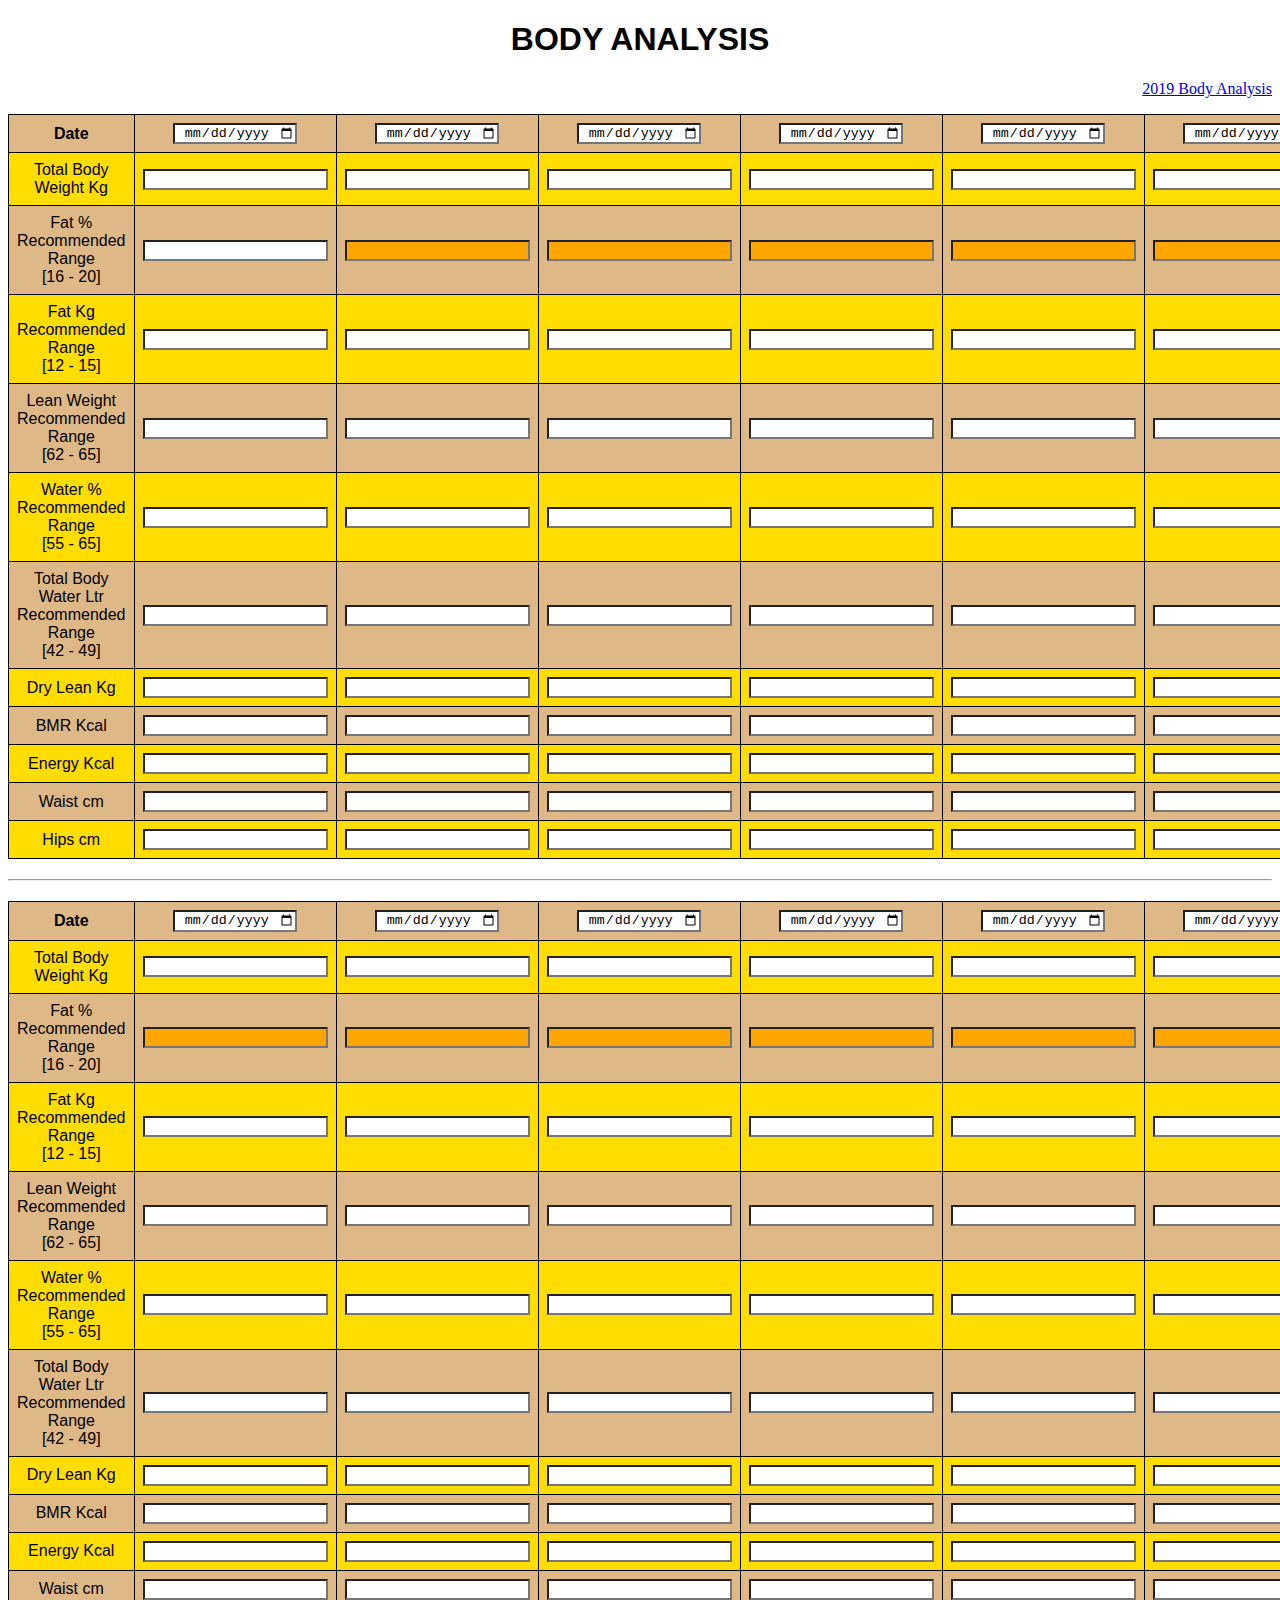
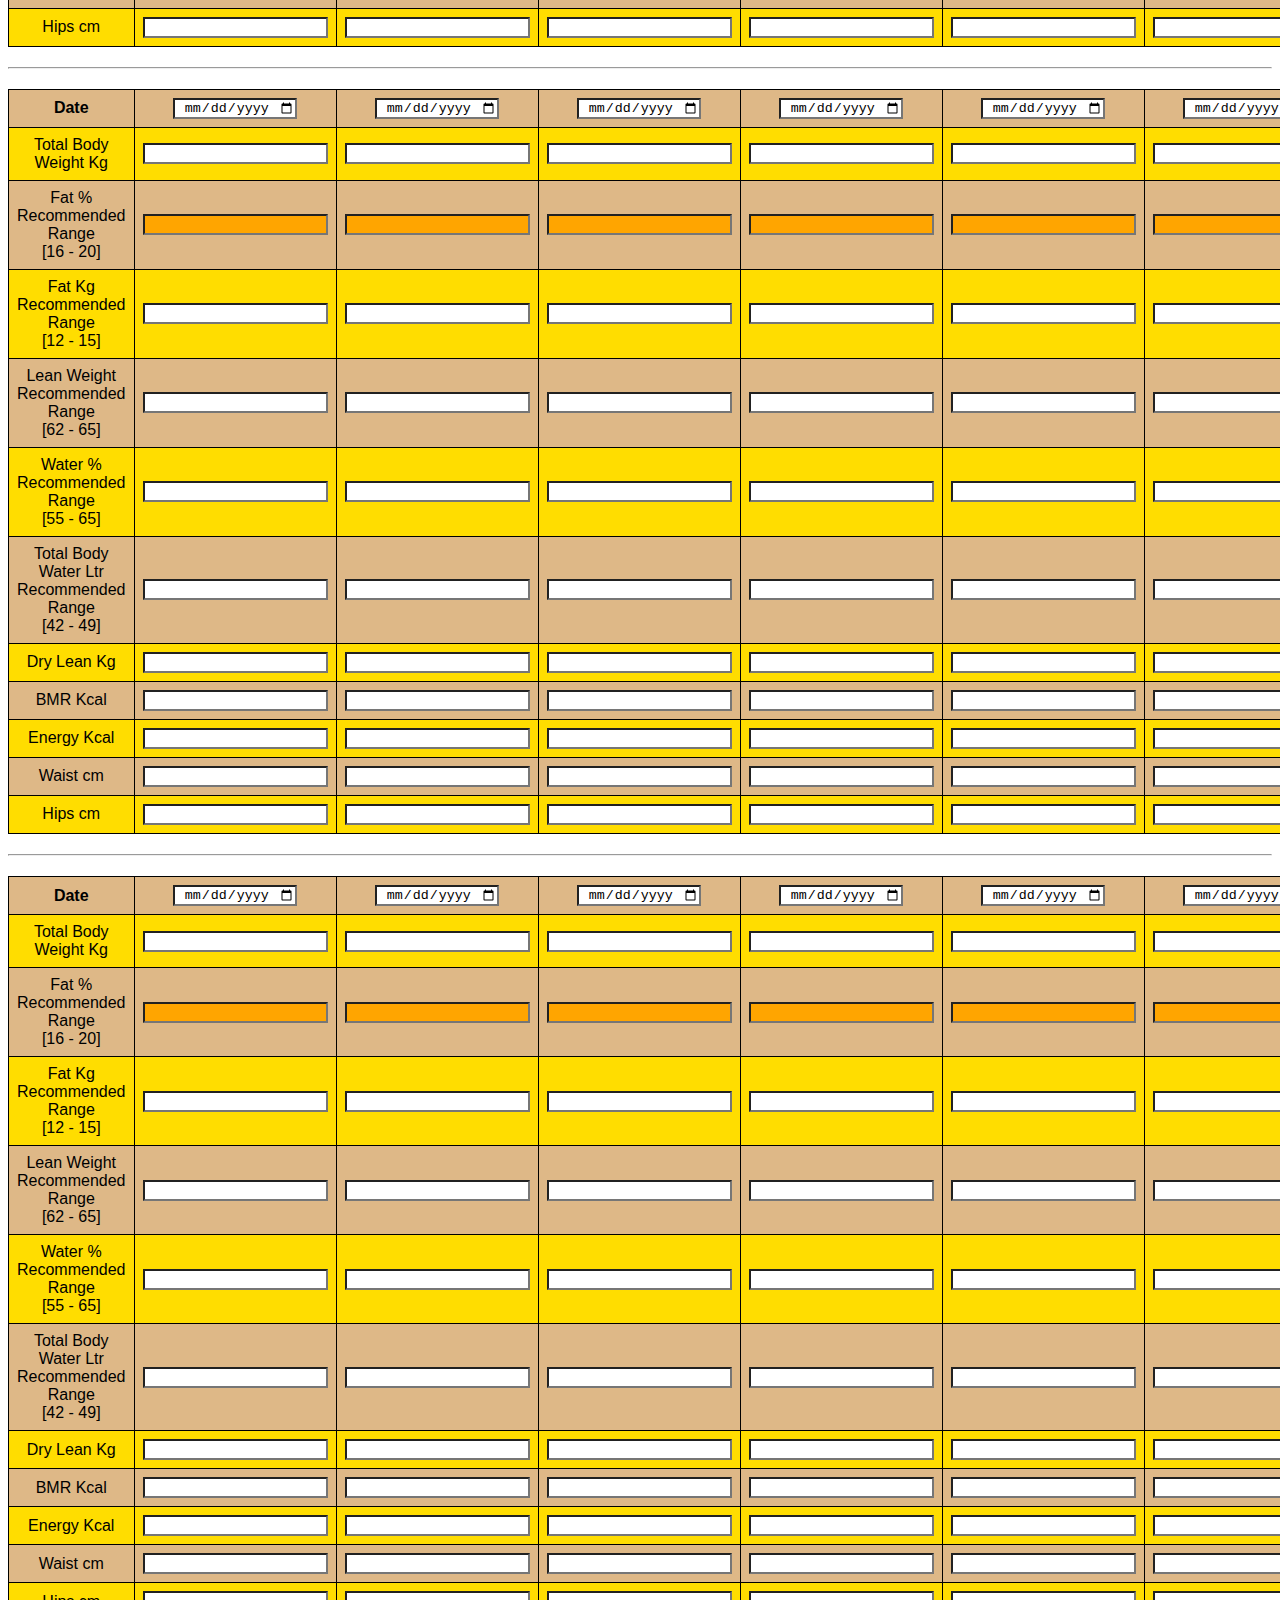
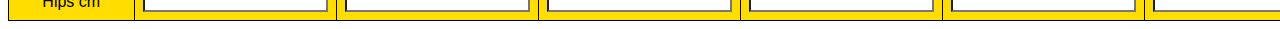
==== commit 8c76c3ea: "added code to display colors based on range values" ====
--- a/index.html
+++ b/index.html
@@ -1,6 +1,7 @@
 <!DOCTYPE html>
 <html lang="en">
   <head>
+    <!-- <meta http-equiv="refresh" content="5" /> -->
     <meta charset="UTF-8" />
     <meta name="viewport" content="width=device-width, initial-scale=1.0" />
     <link rel="stylesheet" href="style.css" />
@@ -478,7 +479,7 @@
         <th><input type="date" id="date-first-column-13" /></th>
         <th><input type="date" id="date-second-column-14" /></th>
         <th><input type="date" id="date-third-column-15" /></th>
-        <th><input type="date" id="date-fourth-column-15" /></th>
+        <th><input type="date" id="date-fourth-column-16" /></th>
         <th><input type="date" id="date-fifth-column-17" /></th>
         <th><input type="date" id="date-sixth-column-18" /></th>
       </tr>
@@ -931,6 +932,11 @@
       </tr>
     </table>
 
-    <script src="script.js"></script>
+    <script type="module" src="script.js"></script>
+    <script type="module" src="fat-percent-range.js"></script>
+    <script type="module" src="fat-kg-range.js"></script>
+    <script type="module" src="lean-weight-range.js"></script>
+    <script type="module" src="water-percent-range.js"></script>
+    <script type="module" src="body-water-range.js"></script>
   </body>
 </html>
--- a/style.css
+++ b/style.css
@@ -33,6 +33,8 @@
 
 input {
   text-align: center;
+  background-color: white;
+
 }
 
 a {
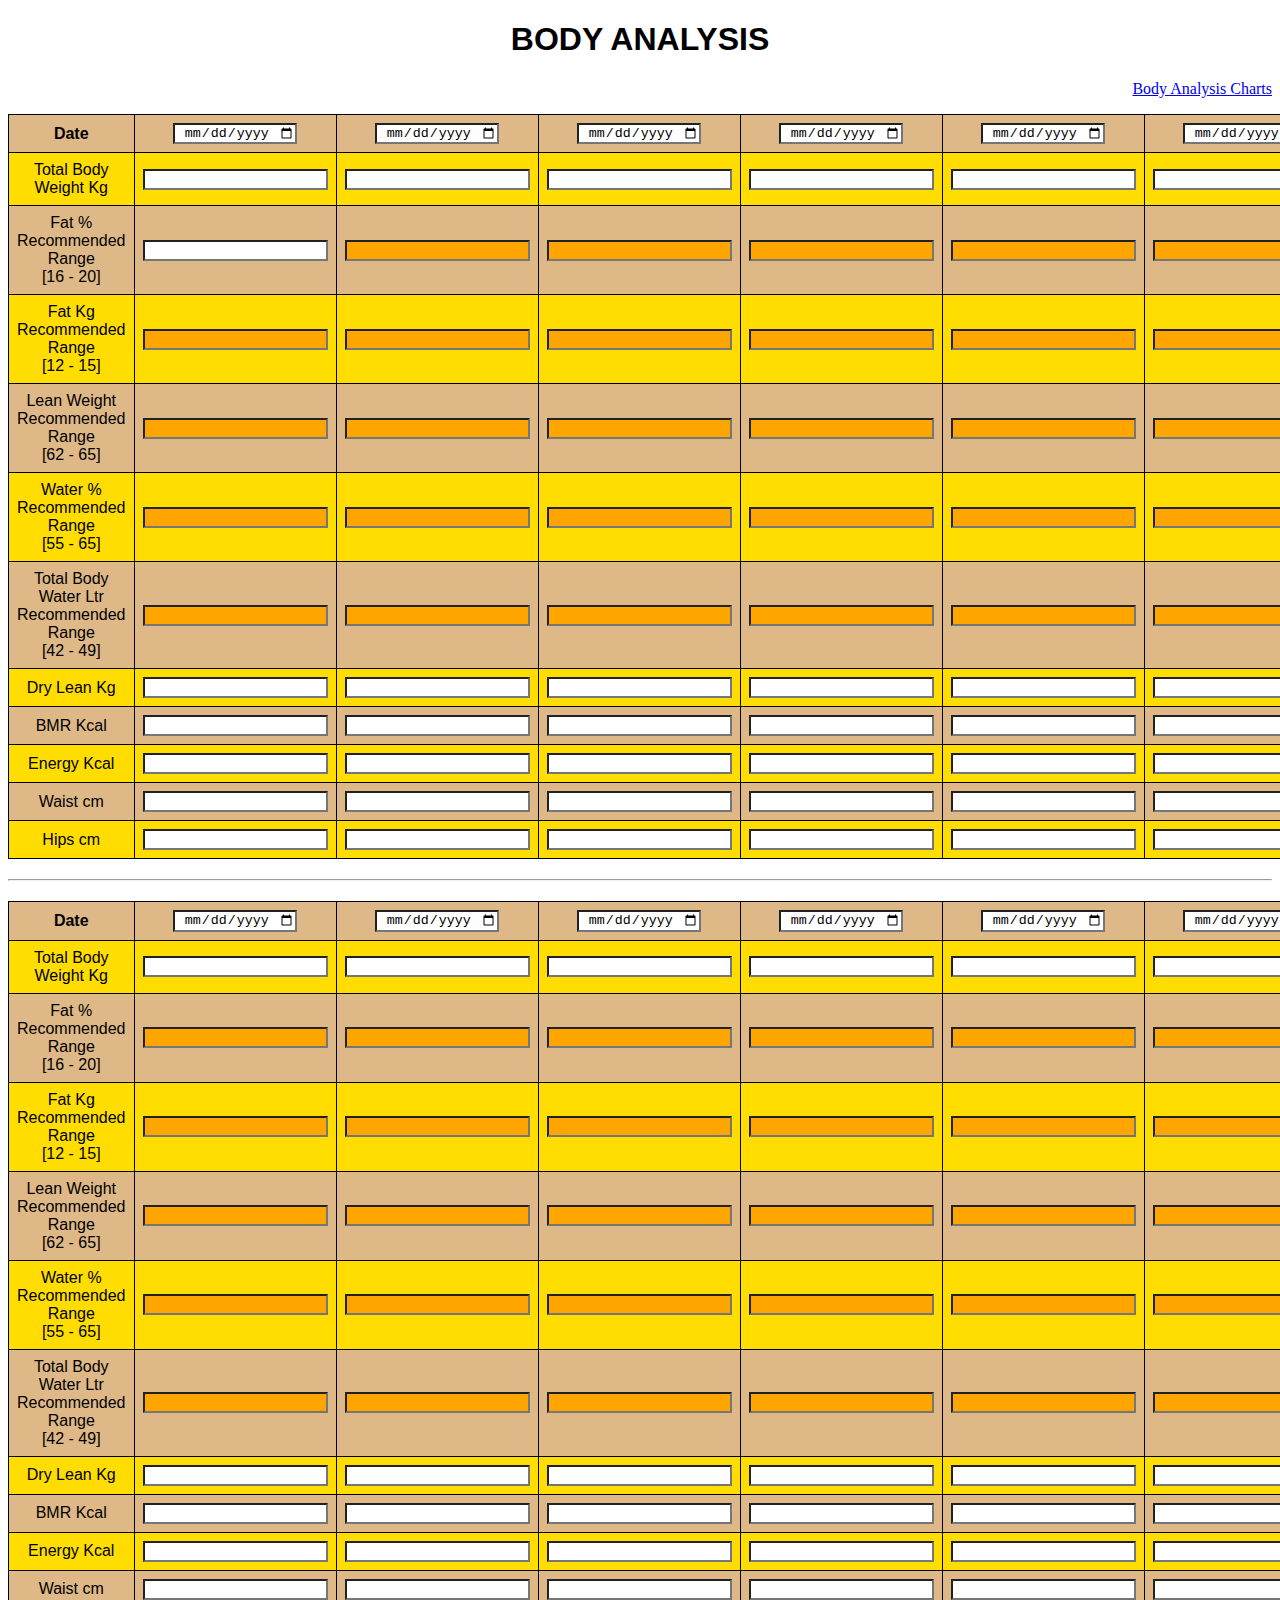
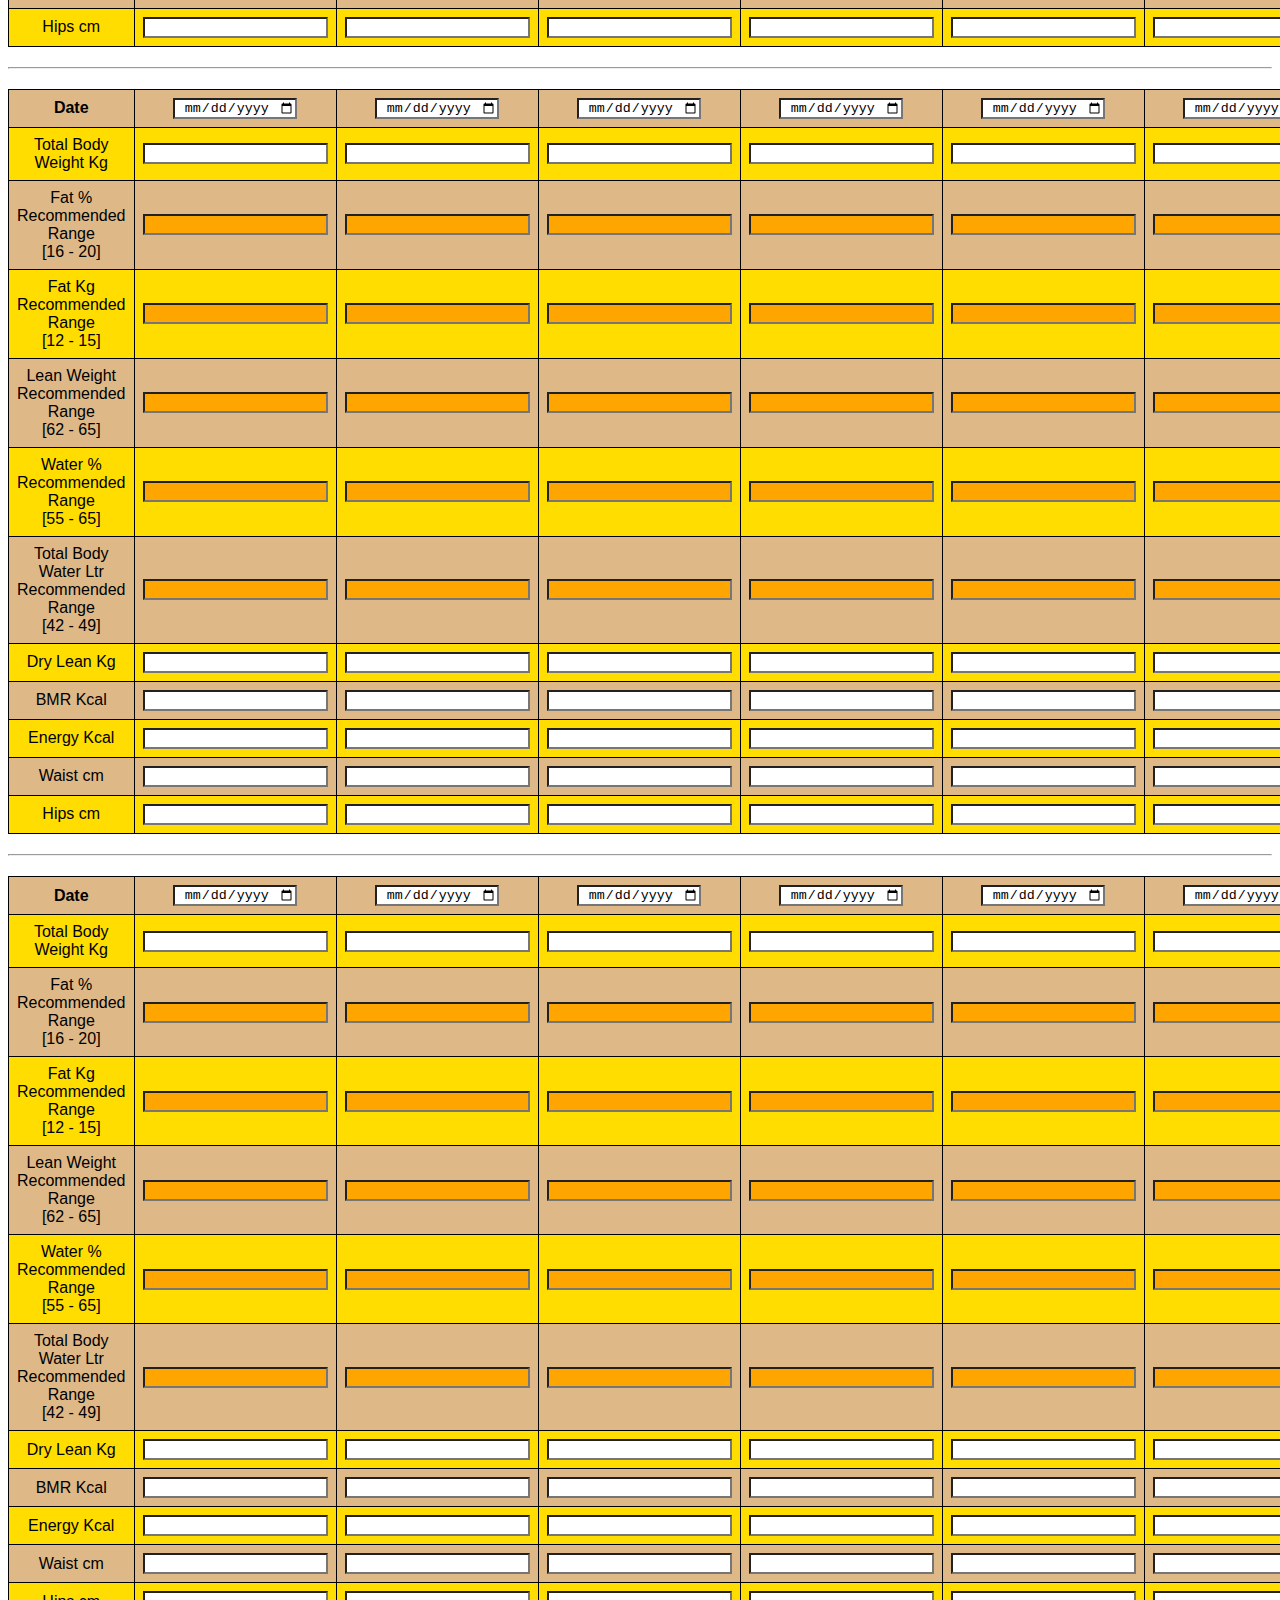
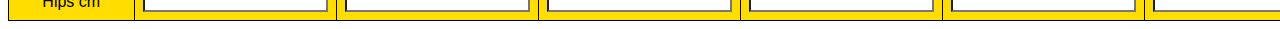
==== commit 2470d5e3: "updated files" ====
--- a/index.html
+++ b/index.html
@@ -11,7 +11,7 @@
   <body>
     <h1>Body Analysis</h1>
     <nav>
-      <a href="2019.html">2019 Body Analysis</a>
+      <a href="chart.html"> Body Analysis Charts</a>
     </nav>
     <table>
       <tr>
@@ -932,6 +932,8 @@
       </tr>
     </table>
 
+    <body>
+      
     <script type="module" src="script.js"></script>
     <script type="module" src="fat-percent-range.js"></script>
     <script type="module" src="fat-kg-range.js"></script>
--- a/style.css
+++ b/style.css
@@ -3,7 +3,7 @@
 } */
 h1 {
   text-align: center;
-  font-family: arial, sans-serif;
+  font-family: Arial, Helvetica, sans-serif;
   text-transform: uppercase;
 }
 table {
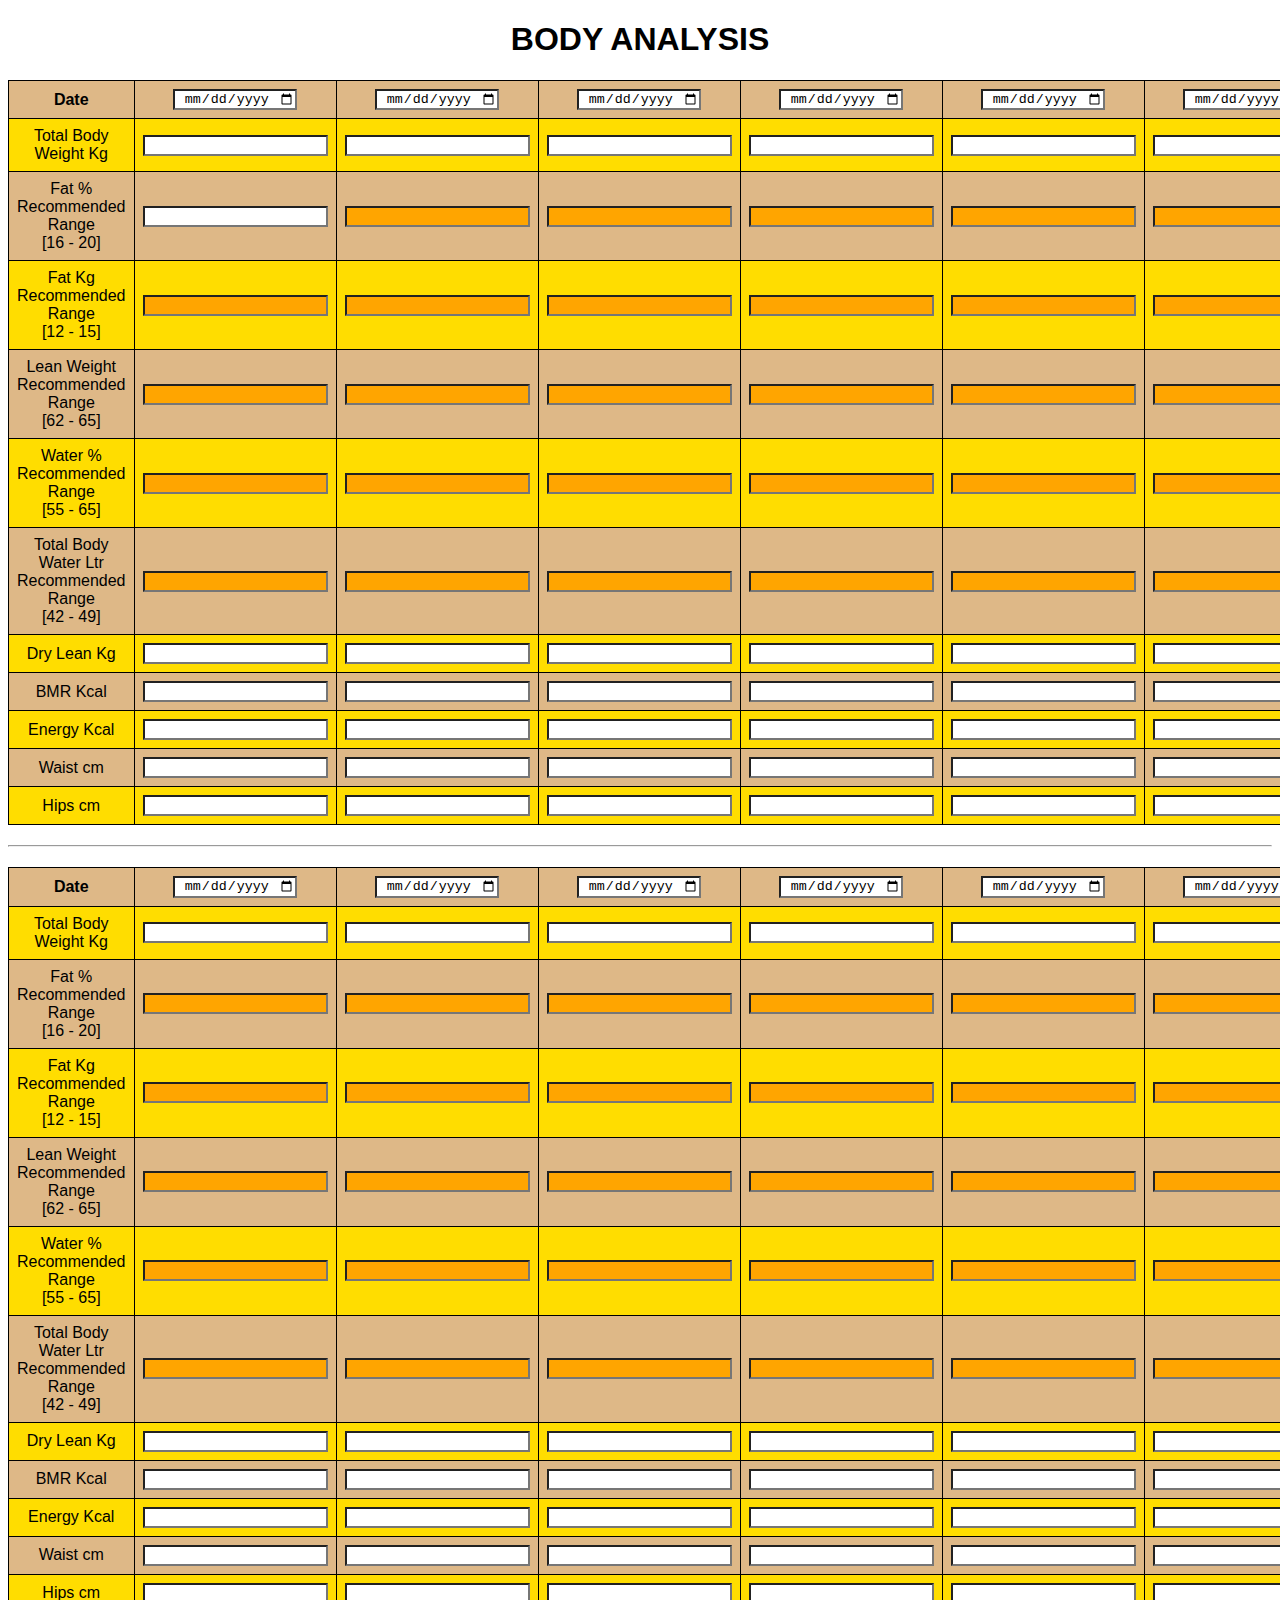
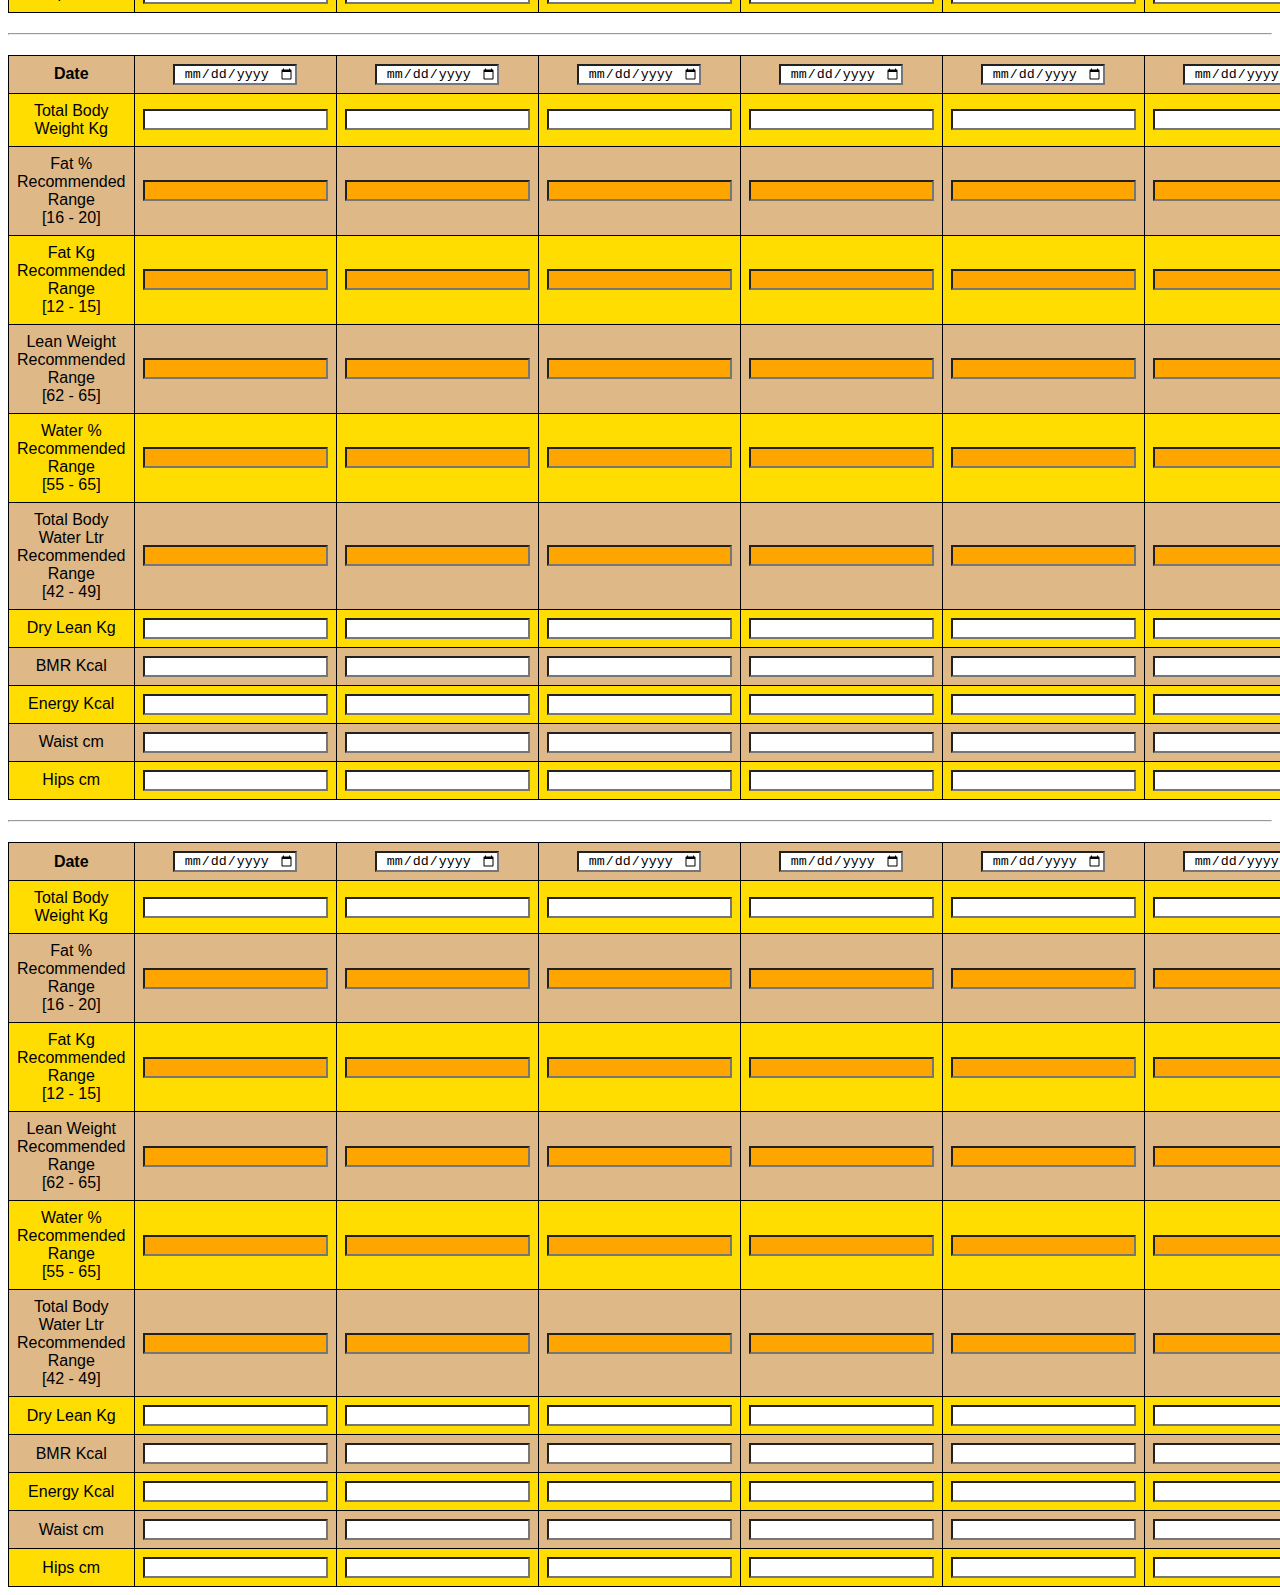
==== commit e6f613f6: "updated files" ====
--- a/index.html
+++ b/index.html
@@ -11,7 +11,7 @@
   <body>
     <h1>Body Analysis</h1>
     <nav>
-      <a href="chart.html"> Body Analysis Charts</a>
+      <!-- <a href="chart.html"> Body Analysis Charts</a> -->
     </nav>
     <table>
       <tr>
